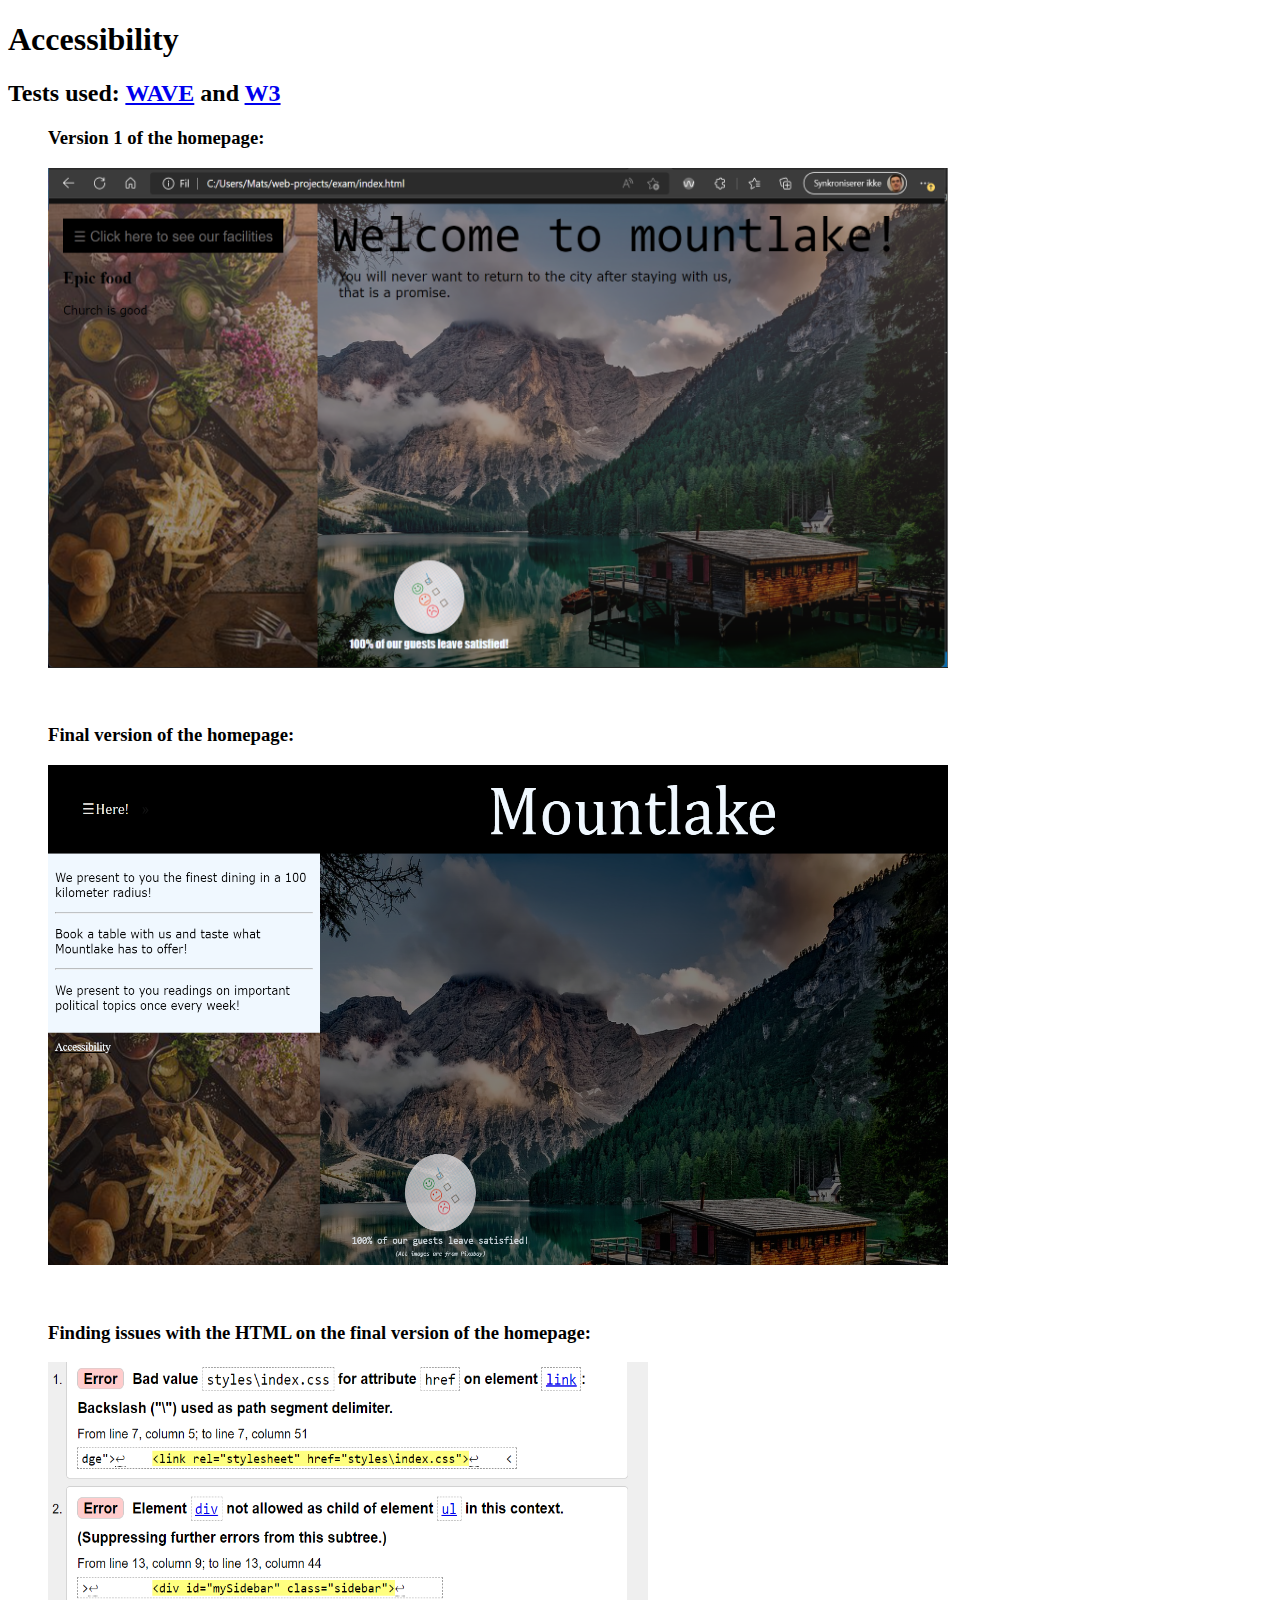
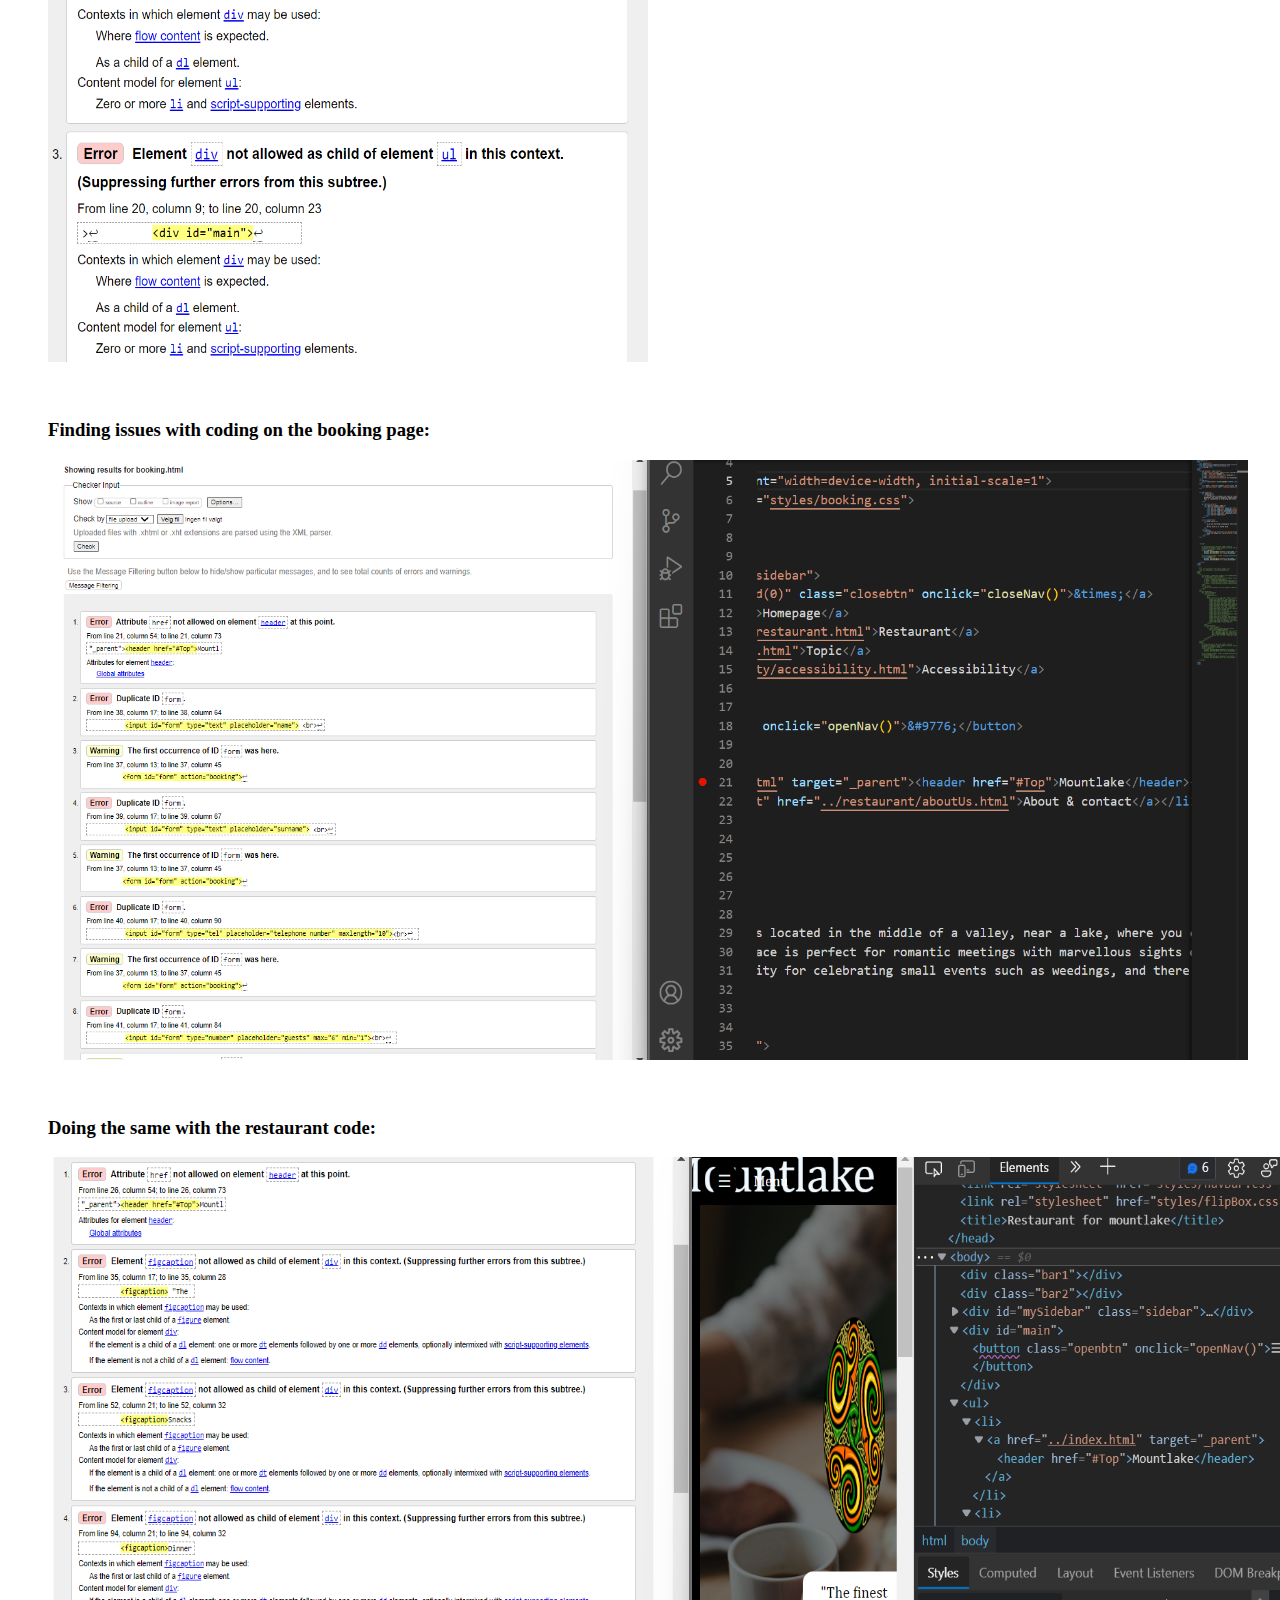
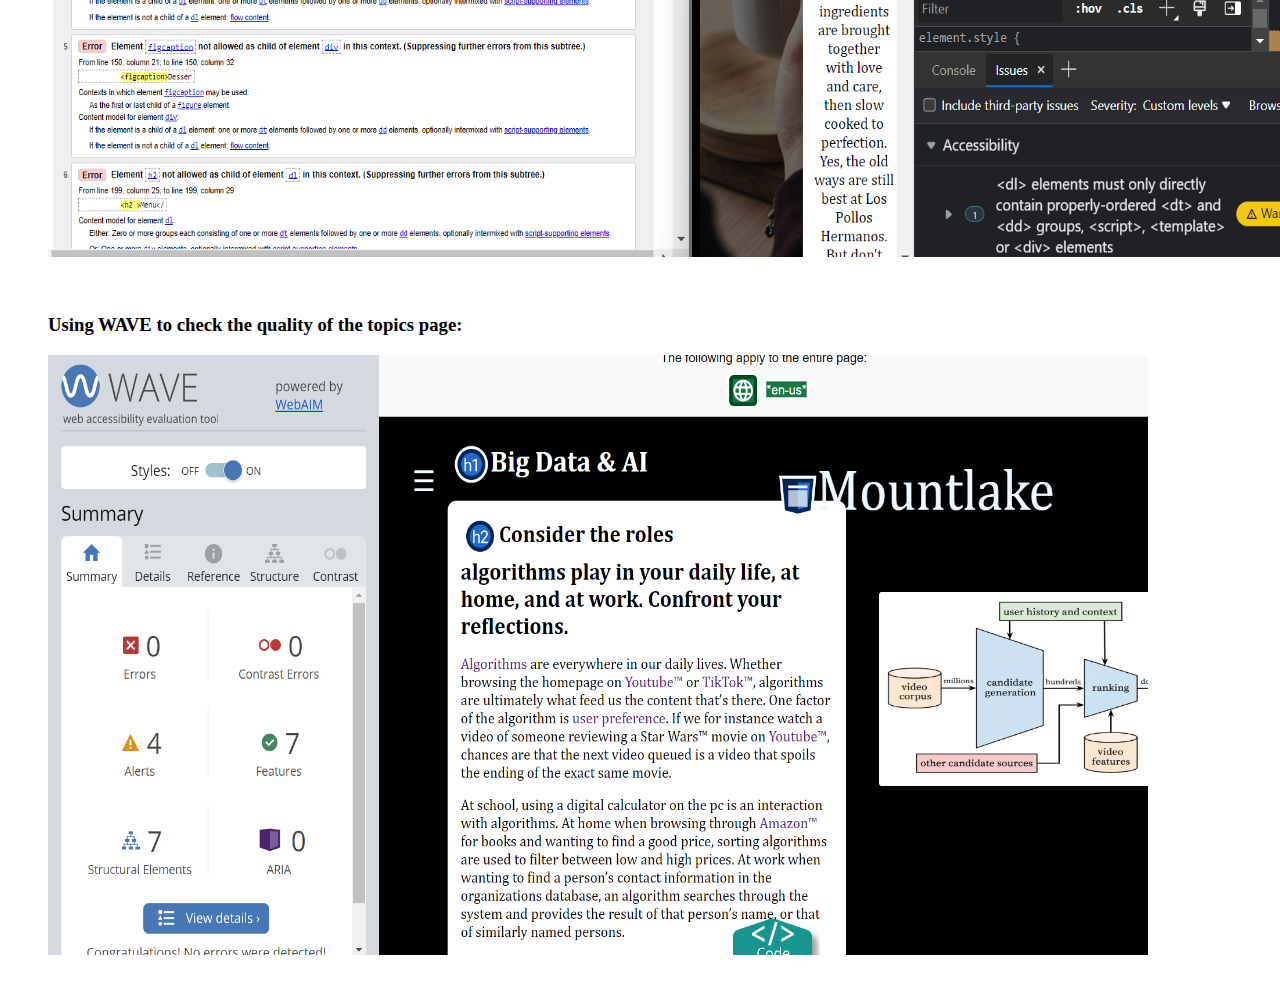
==== accessibility/accessibility.html @ 74e4d306 "Update accessibility.html" ====
<!DOCTYPE html>
<html lang="en-us">
<head>
    <meta charset="UTF-8">
    <meta name="viewport" content="width=device-width, initial-scale=1">
    <title>Accessibility</title>
</head>
<body>
	<h1>Accessibility</h1>
    <h2>Tests used: <a href="https://wave.webaim.org/" target="_blank">WAVE</a> and <a target="_blank" href="https://validator.w3.org/">W3</a></h2>
    <figure>
        <figcaption><h3>Version 1 of the homepage:</h3></figcaption>
        <img src="version 1.png" height="500px" width="900px">    
    </figure>
    <br>
    <figure>
        <figcaption><h3>Final version of the homepage:</h3></figcaption>
        <img src="version 2.png" height="500px" width="900px">
    </figure>
    <br>
    <figure>
        <figcaption><h3>Finding issues with the HTML on the final version of the homepage:</h3></figcaption>
        <img src="index w3.png" height="600px" width="600px">
    </figure>
    <br>
    <figure>
        <figcaption><h3>Finding issues with coding on the booking page:</h3></figcaption>
        <img src="booking w3.png" height="600px" width="1200px"> 
    </figure>
    <br>
    <figure>
        <figcaption><h3>Doing the same with the restaurant code:</h3></figcaption>
        <img src="restaurant w3.png" height="700px" width="1300px">    
    </figure>
    <br>
    <figure>
        <figcaption><h3>Using WAVE to check the quality of the topics page:</h3></figcaption>
        <img src="topic WAVE.png" height="600px" width="1100px">
    </figure>
    <br>


   
</body>
</html>
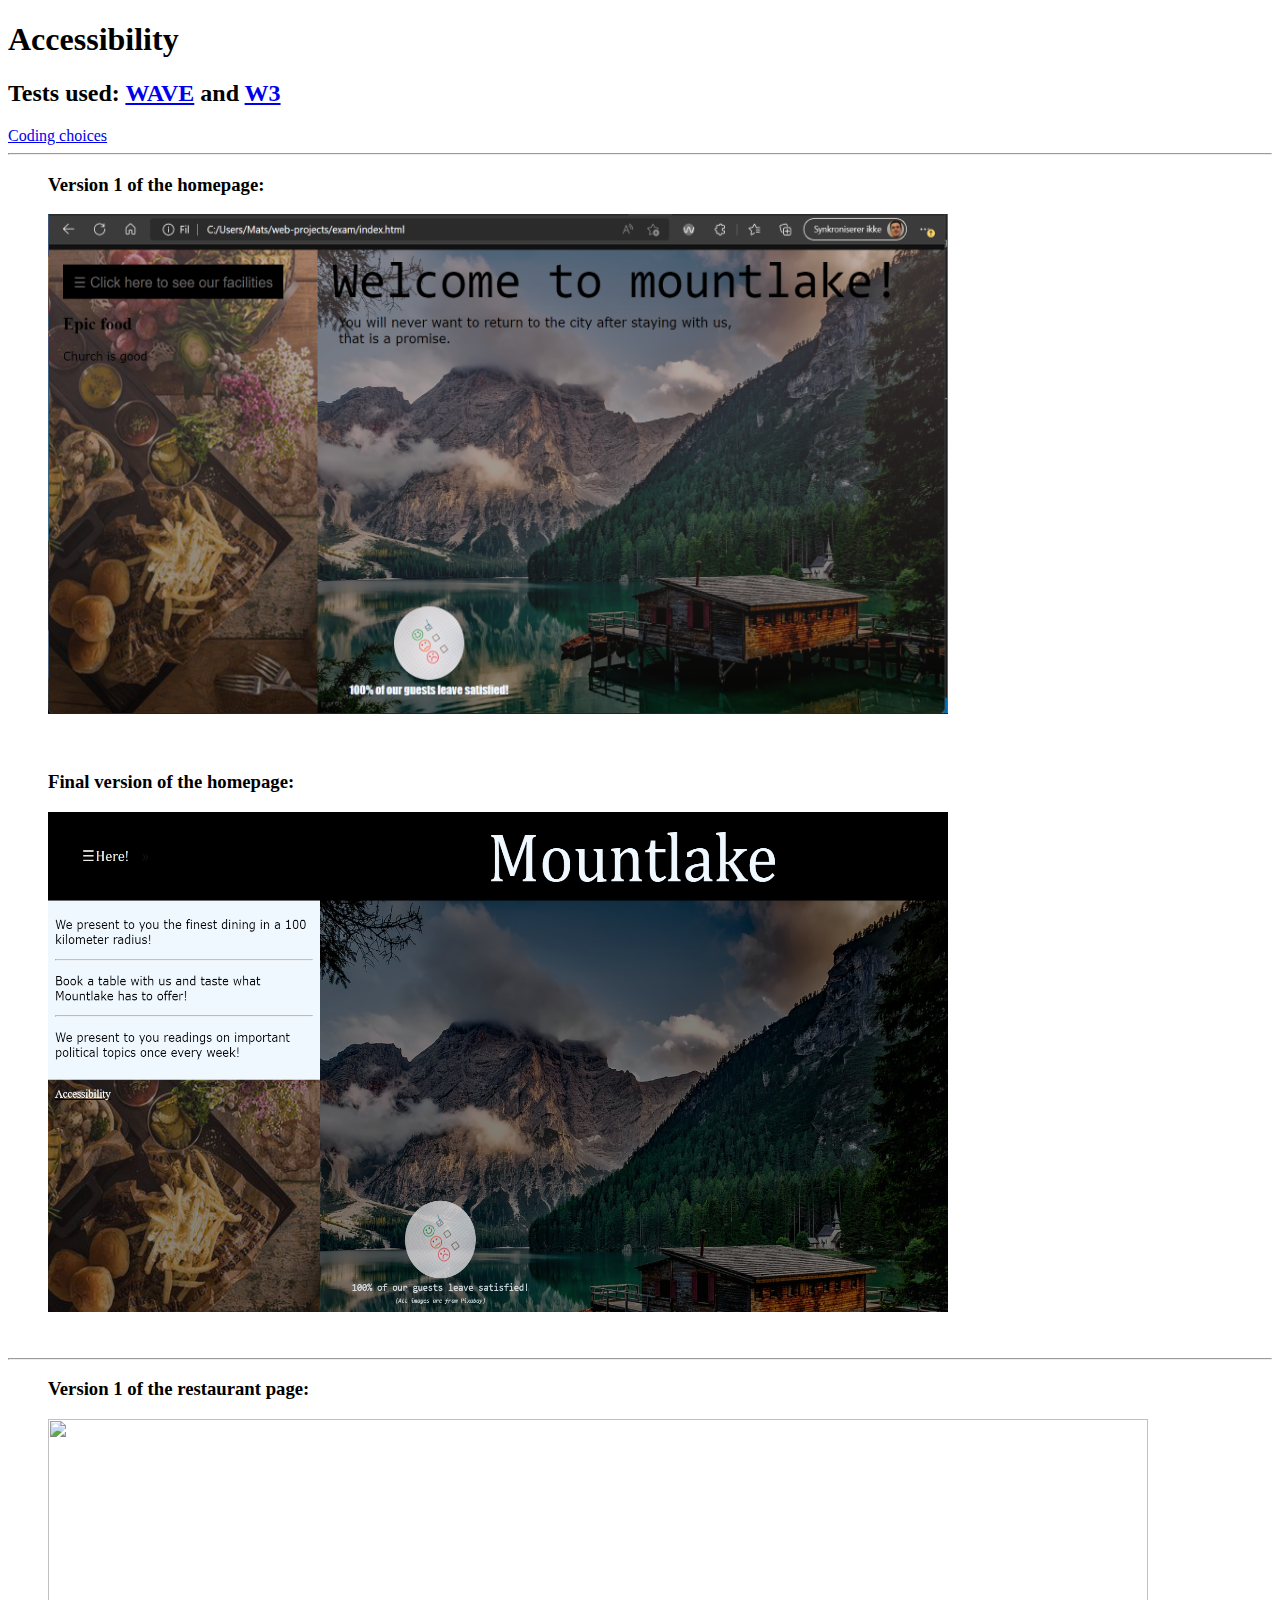
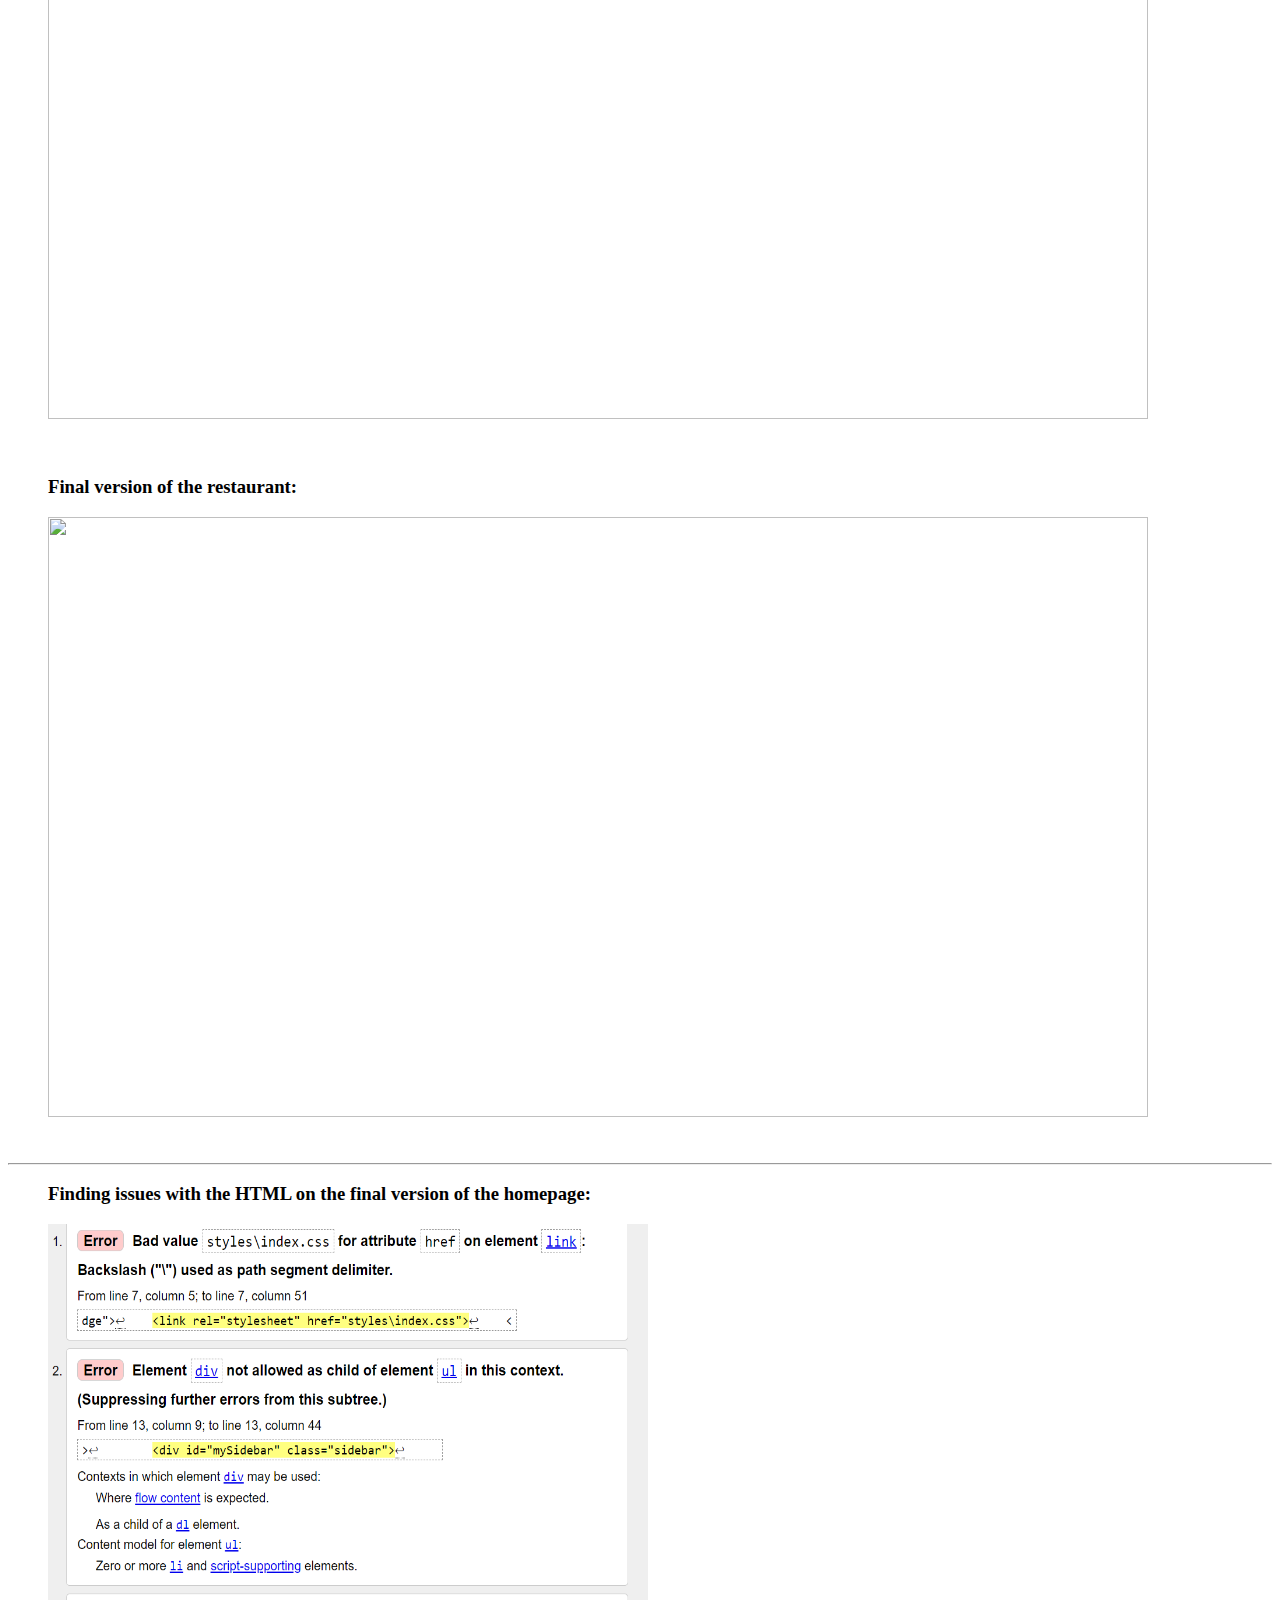
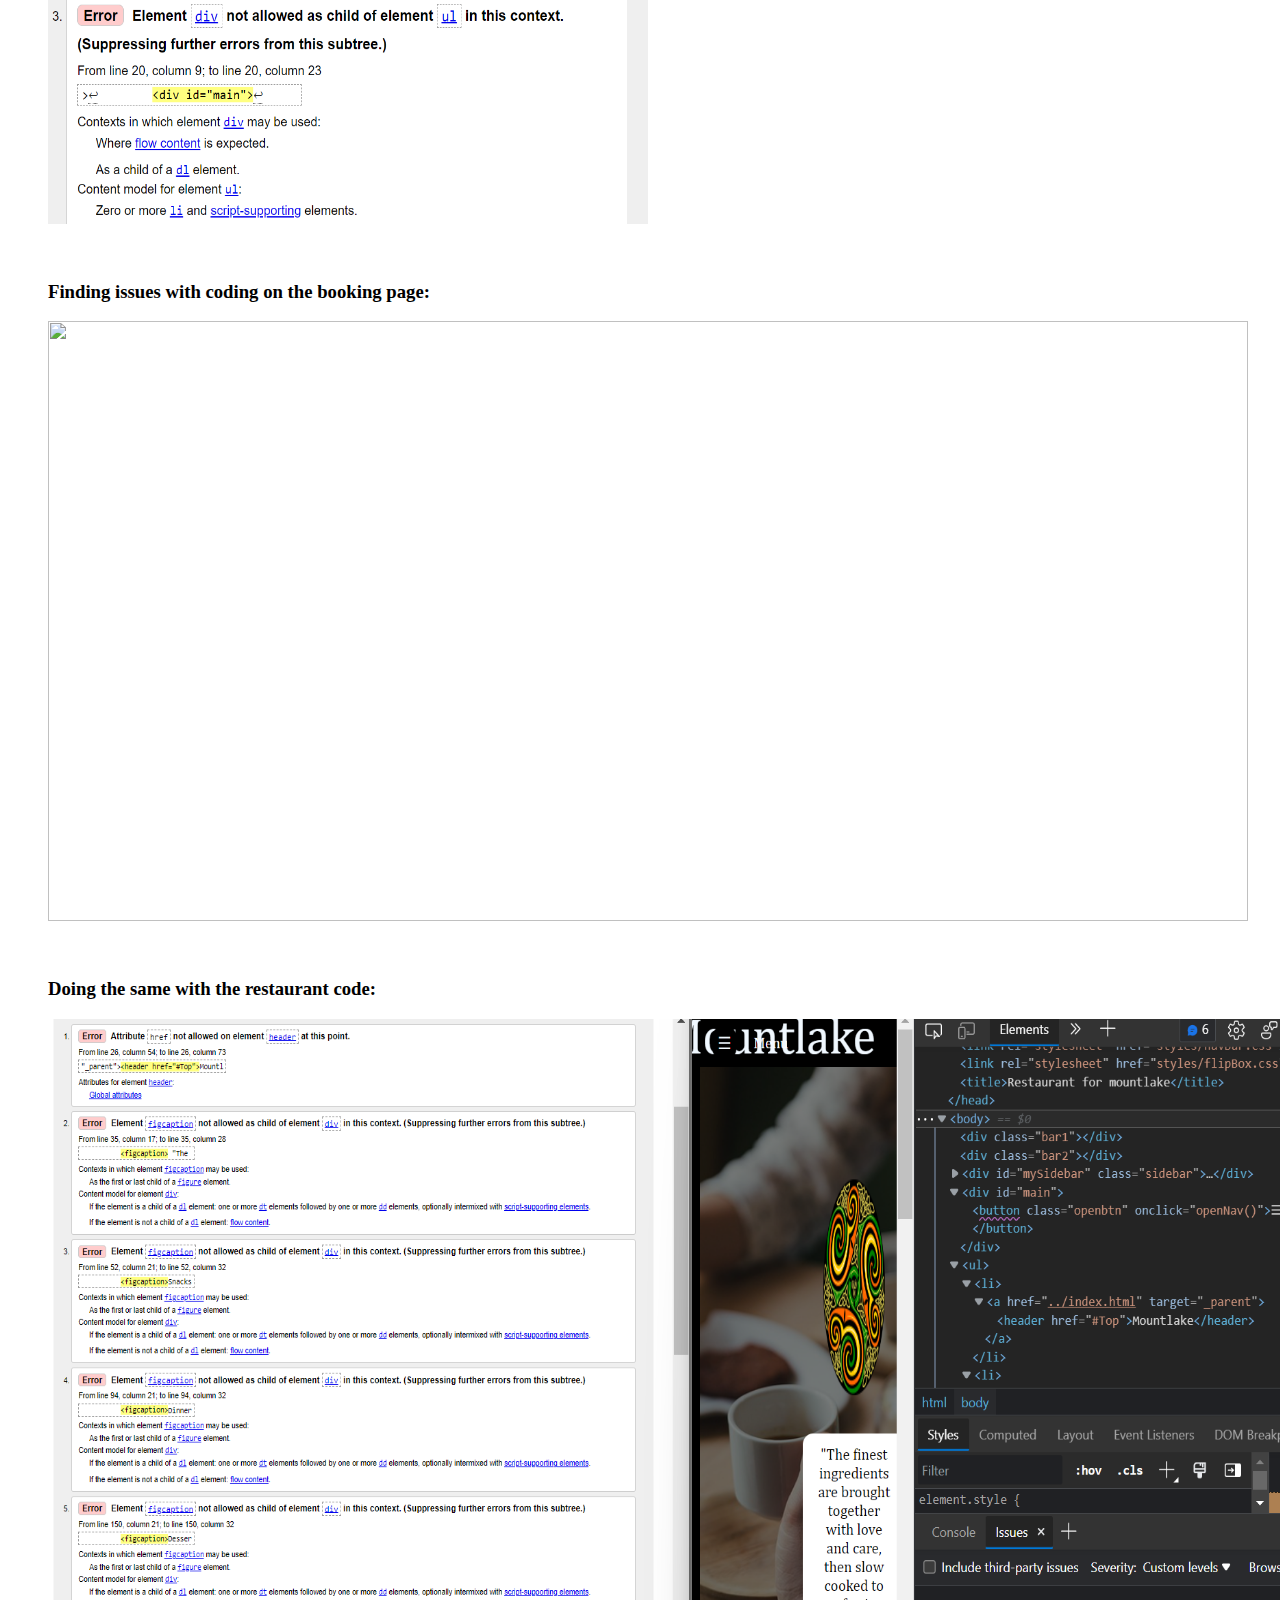
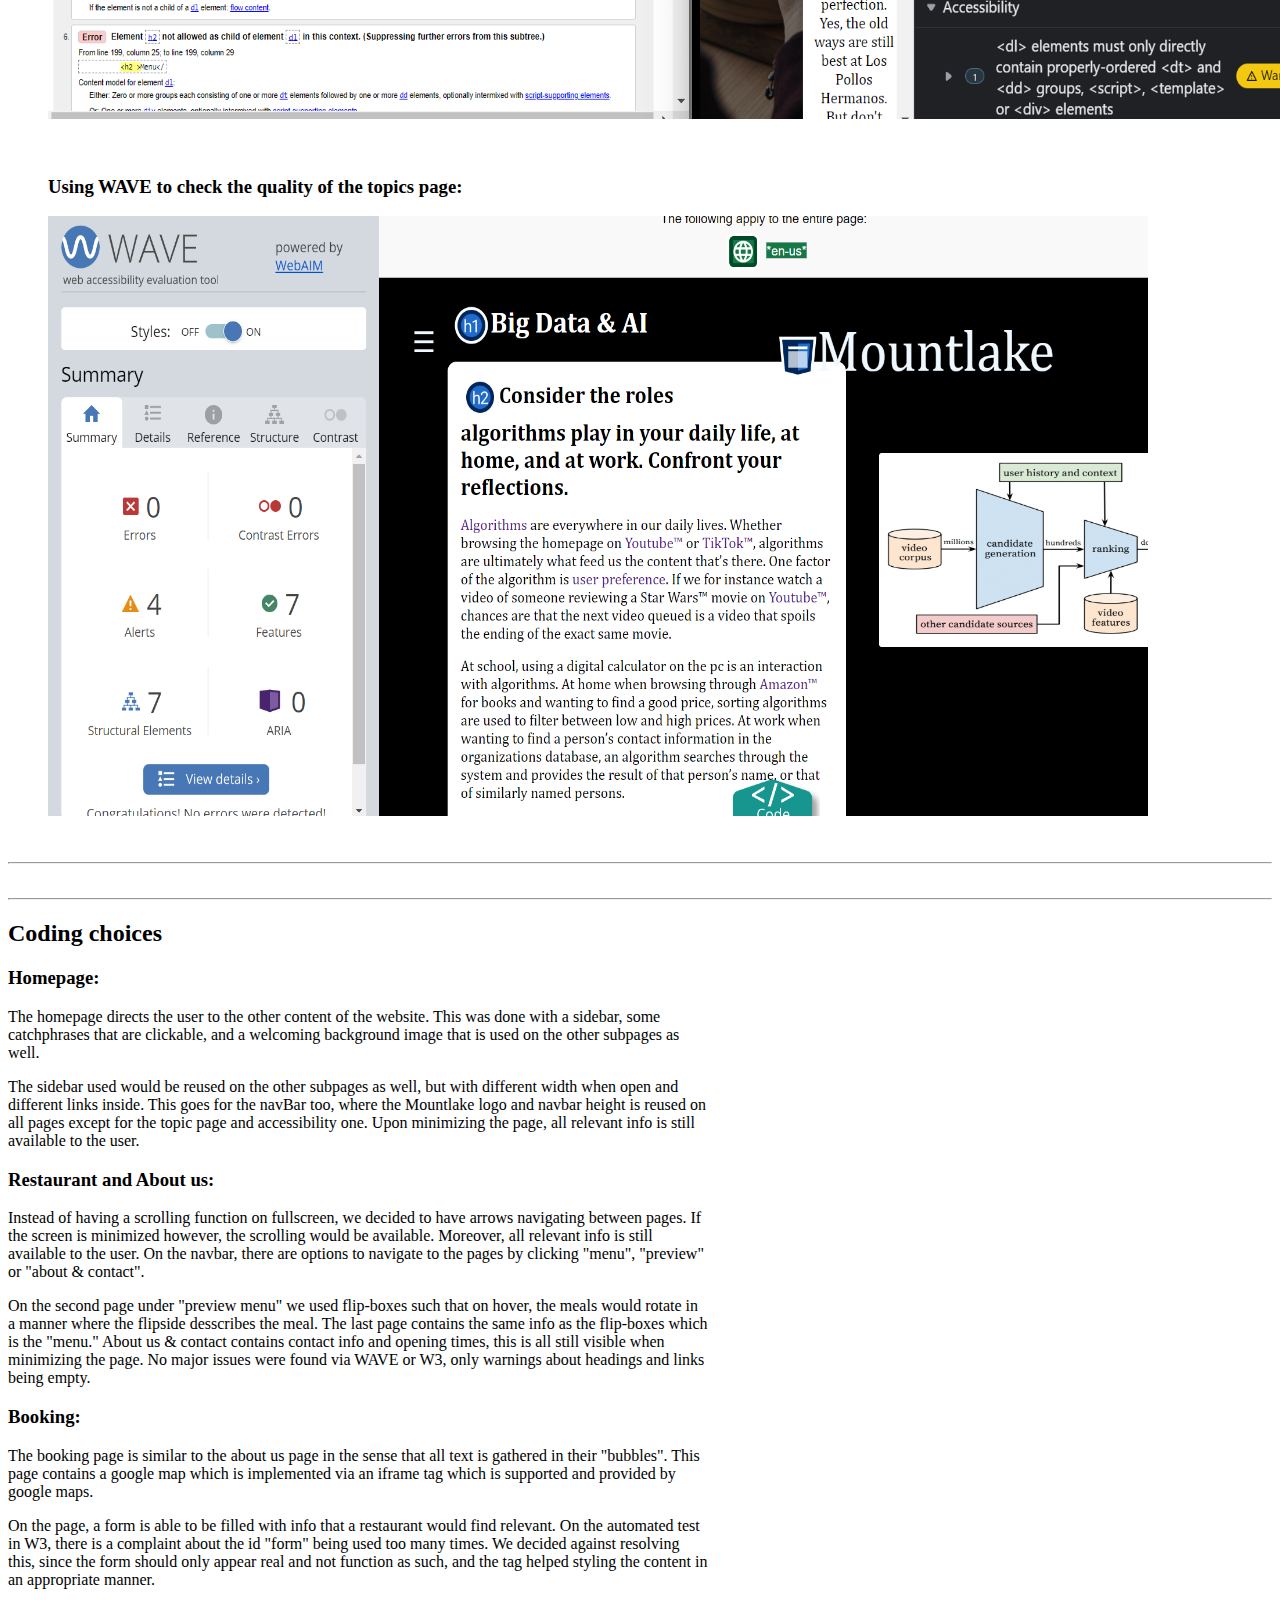
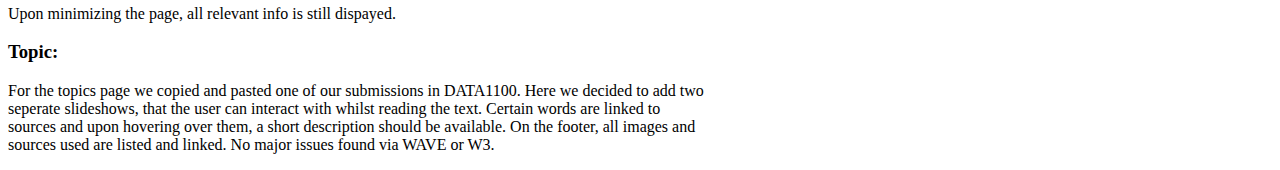
==== commit e283bccf: "Update accessibility.html" ====
--- a/accessibility/accessibility.html
+++ b/accessibility/accessibility.html
@@ -6,8 +6,10 @@
     <title>Accessibility</title>
 </head>
 <body>
-	<h1>Accessibility</h1>
+    <h1>Accessibility</h1>
     <h2>Tests used: <a href="https://wave.webaim.org/" target="_blank">WAVE</a> and <a target="_blank" href="https://validator.w3.org/">W3</a></h2>
+    <li><a href="#Text">Coding choices</a></li>
+    <hr>
     <figure>
         <figcaption><h3>Version 1 of the homepage:</h3></figcaption>
         <img src="version 1.png" height="500px" width="900px">    
@@ -18,6 +20,18 @@
         <img src="version 2.png" height="500px" width="900px">
     </figure>
     <br>
+    <hr>
+    <figure>
+        <figcaption><h3>Version 1 of the restaurant page:</h3></figcaption>
+        <img src="restaurant version 1.png" height="600px" width="1100px">
+    </figure>
+    <br>
+    <figure>
+        <figcaption><h3>Final version of the restaurant:</h3></figcaption>
+        <img src="restaurant version 2.png" height="600px" width="1100px">
+    </figure>
+    <br>
+    <hr>
     <figure>
         <figcaption><h3>Finding issues with the HTML on the final version of the homepage:</h3></figcaption>
         <img src="index w3.png" height="600px" width="600px">
@@ -25,7 +39,7 @@
     <br>
     <figure>
         <figcaption><h3>Finding issues with coding on the booking page:</h3></figcaption>
-        <img src="booking w3.png" height="600px" width="1200px"> 
+        <img src="images/booking w3.png" height="600px" width="1200px"> 
     </figure>
     <br>
     <figure>
@@ -38,8 +52,55 @@
         <img src="topic WAVE.png" height="600px" width="1100px">
     </figure>
     <br>
-
-
+    <hr>
+    <br>
+    <hr>
+    <h2 id="Text">Coding choices</h2>
+    <h3>Homepage:</h3>
+    <p style="width: 700px;">
+        The homepage directs the user to the other content of the website.
+        This was done with a sidebar, some catchphrases that are clickable, 
+        and a welcoming background image that is used on the other subpages as well.
+    </p>
+    <p style="width:700px;">
+        The sidebar used would be reused on the other subpages as well, but with different width when open and different links inside.
+        This goes for the navBar too, where the Mountlake logo and navbar height is reused on all pages except for the topic page and accessibility one. 
+        Upon minimizing the page, all relevant info is still available to the user.
+    </p>
+    <h3>Restaurant and About us:</h3>
+    <p style="width:700px;">
+        Instead of having a scrolling function on fullscreen, we decided to have arrows navigating between pages.
+        If the screen is minimized however, the scrolling would be available. Moreover, all relevant info is still available to the user. On the navbar,
+        there are options to navigate to the pages by clicking "menu", "preview" or "about & contact".
+    </p>   
+    <p style="width:700px;">   
+        On the second page under "preview menu" we used flip-boxes such that on hover, the meals would rotate in a manner where the flipside desscribes the meal. 
+        The last page contains the same info as the flip-boxes which is the "menu."
+        About us & contact contains contact info and opening times, this is all still visible when minimizing the page. 
+        No major issues were found via WAVE or W3, only warnings about headings and links being empty.
+    </p>
+    <h3>Booking:</h3>
+    <p style="width:700px;">
+        The booking page is similar to the about us page in the sense that all text is gathered in their "bubbles".
+        This page contains a google map which is implemented via an iframe tag which is supported and provided by google maps. 
+    </p>
+    <p style="width:700px;">
+        On the page, a form is able to be filled with info that a restaurant would find relevant.
+        On the automated test in W3, there is a complaint about the id "form" being used too many times.
+        We decided against resolving this, since the form should only appear real and not function as such, 
+        and the tag helped styling the content in an appropriate manner.
+    </p>
+    <p style="width:700px;">
+        Upon minimizing the page, all relevant info is still dispayed.
+    </p>
+    <h3>Topic:</h3>
+    <p style="width:700px;">
+        For the topics page we copied and pasted one of our submissions in DATA1100. 
+        Here we decided to add two seperate slideshows, that the user can interact with whilst reading the text.
+        Certain words are linked to sources and upon hovering over them, a short description should be available. 
+        On the footer, all images and sources used are listed and linked.
+        No major issues found via WAVE or W3.
+    </p>
    
 </body>
 </html>
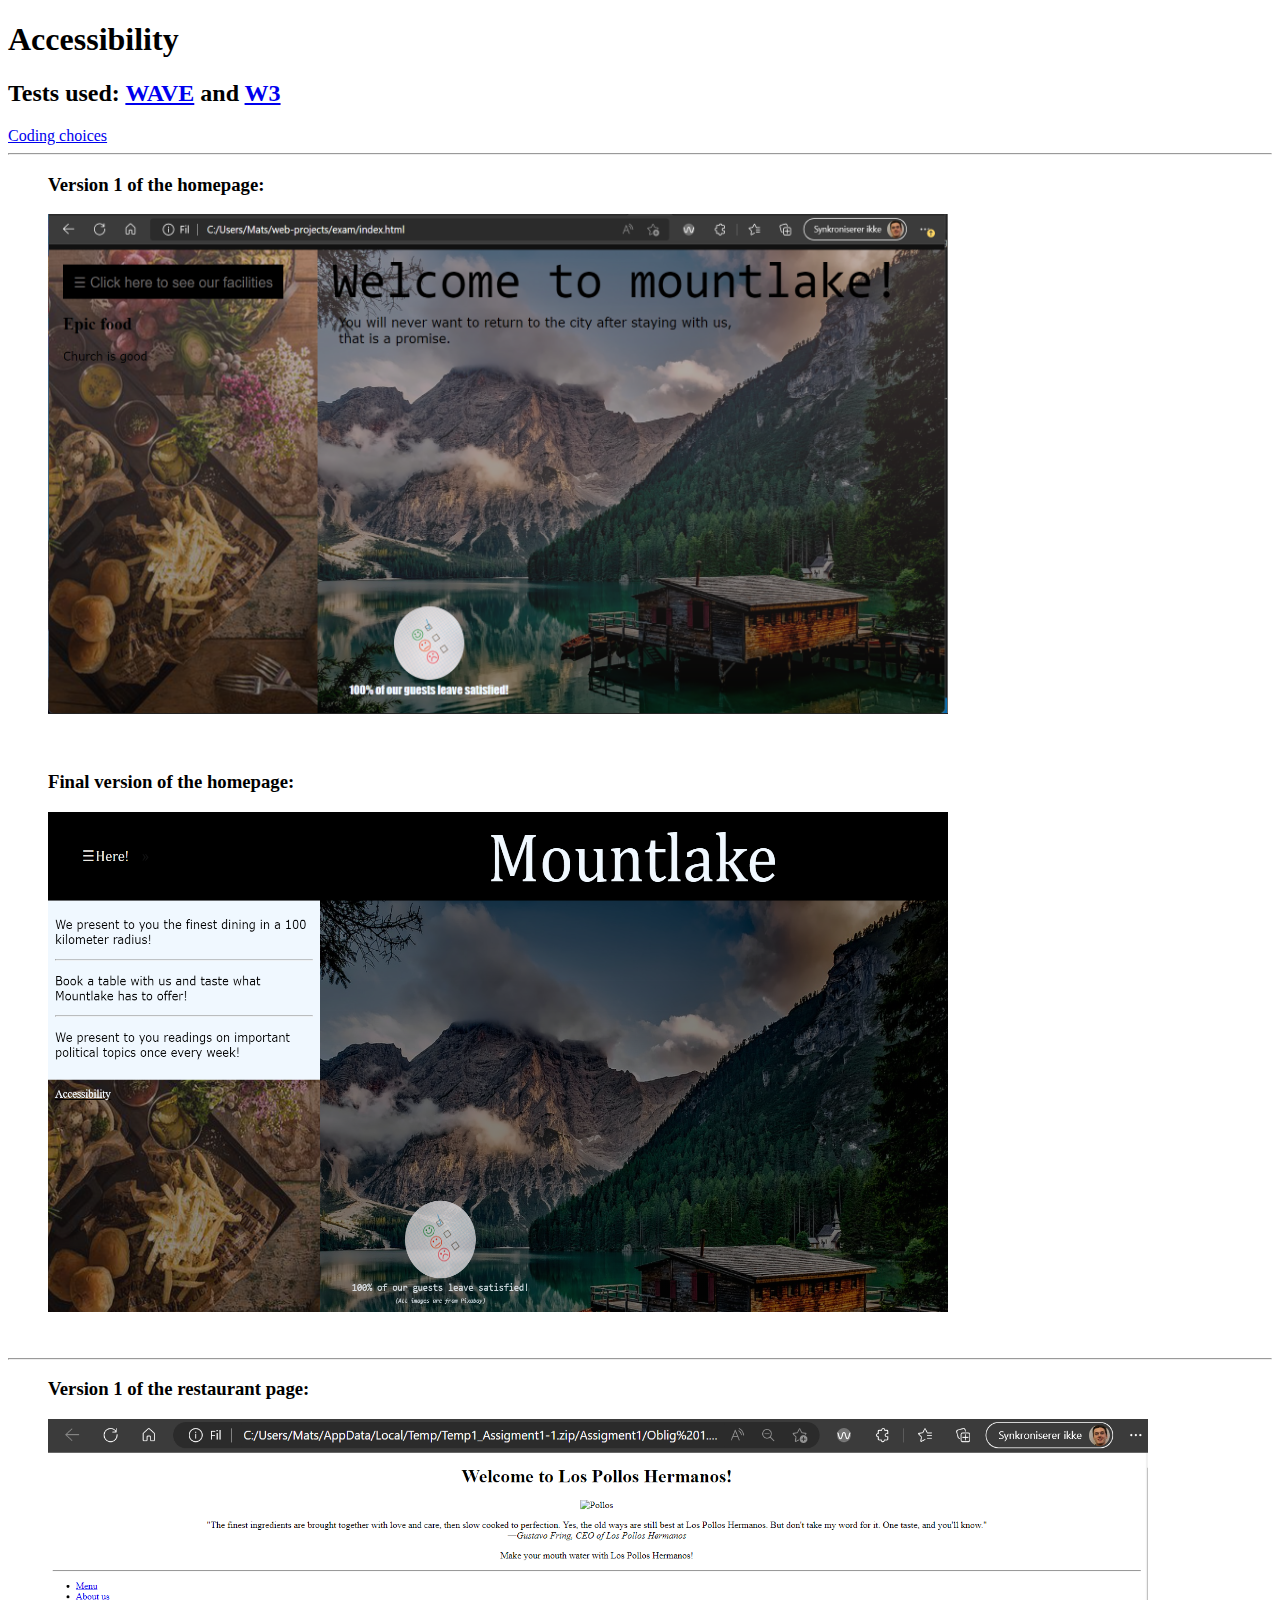
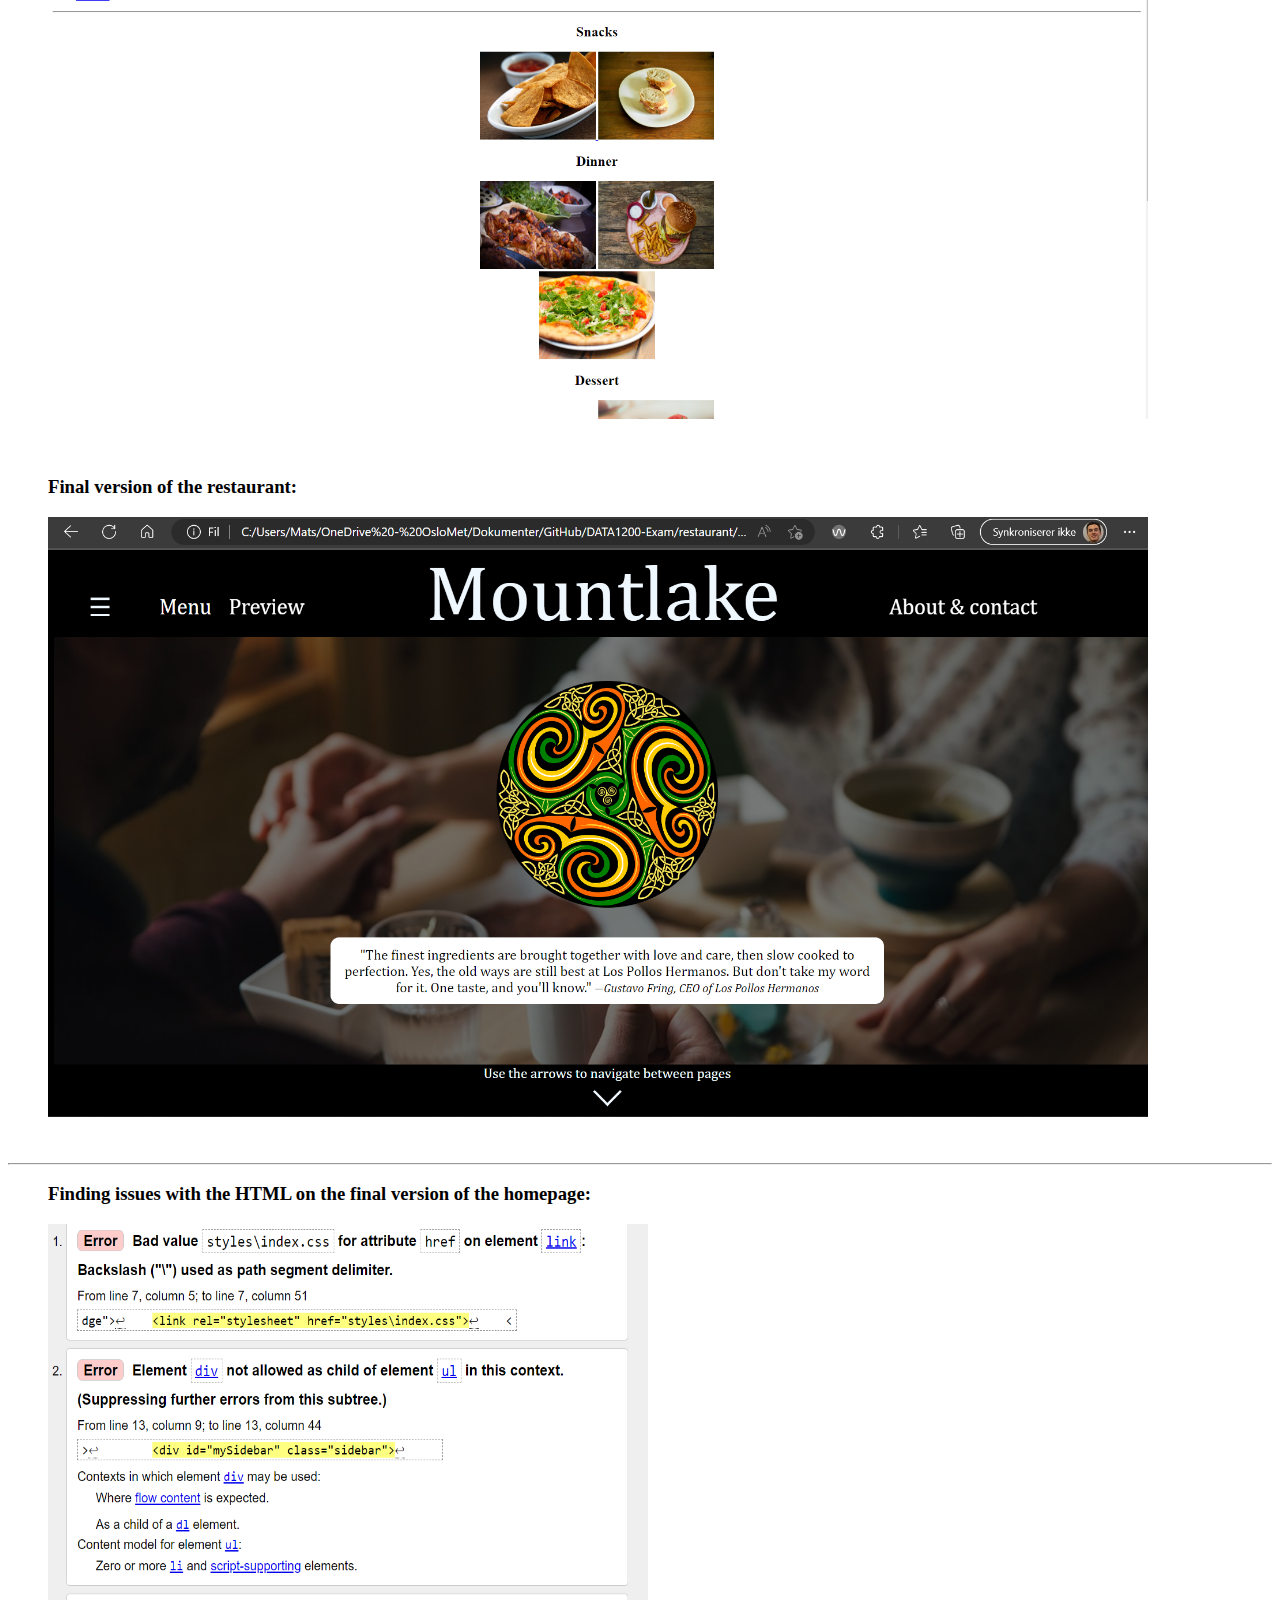
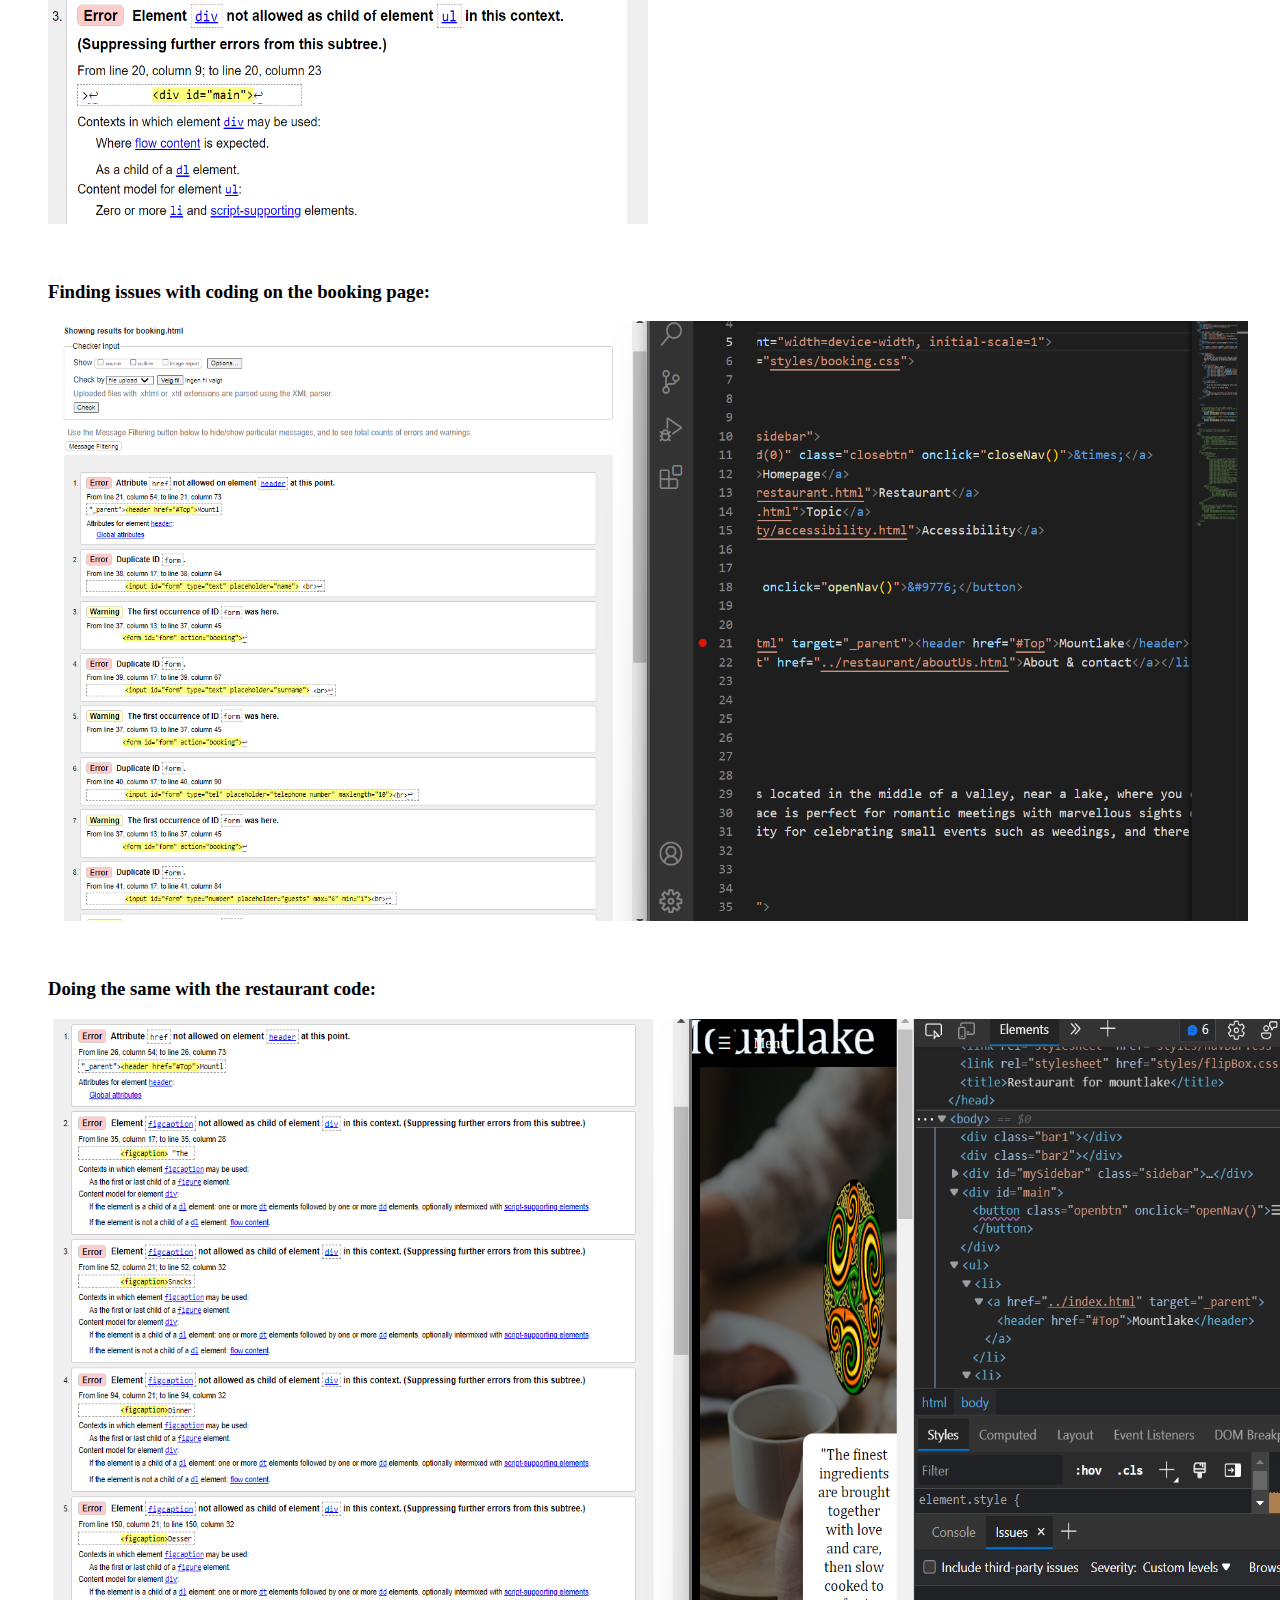
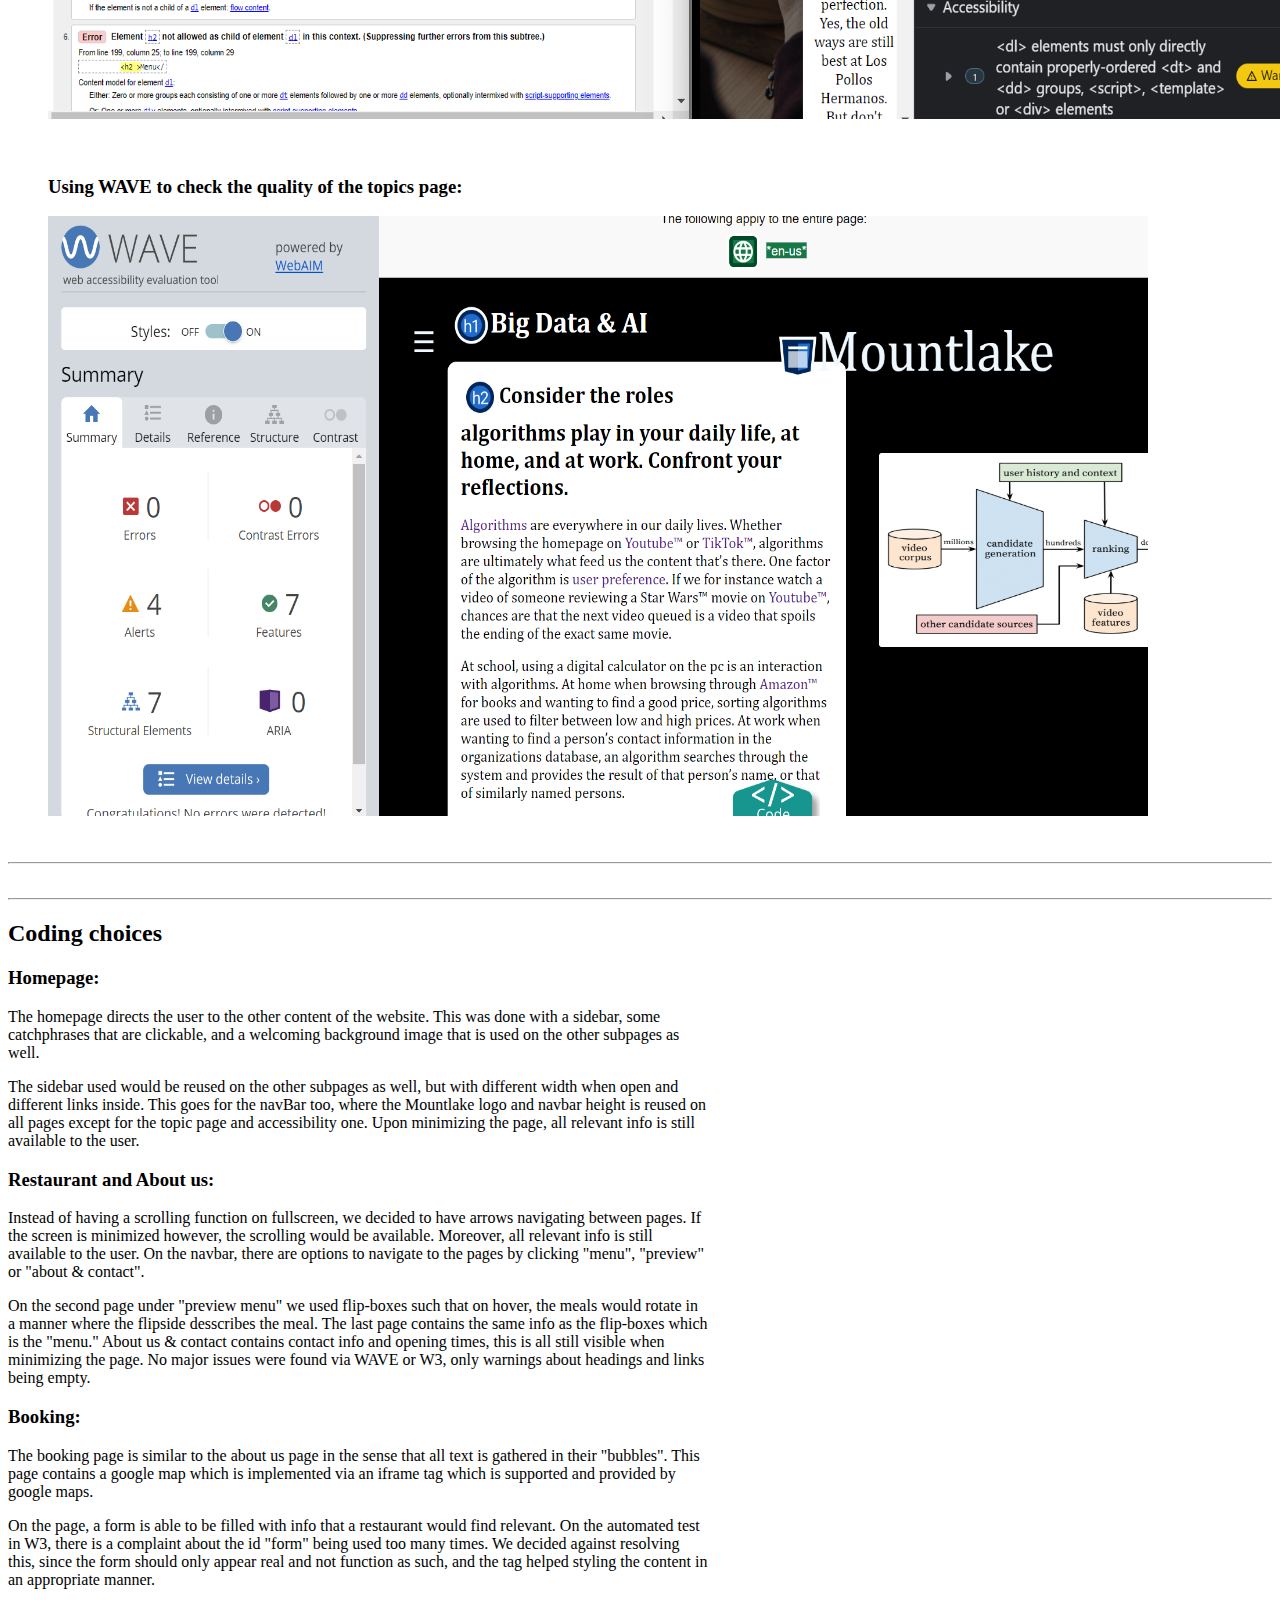
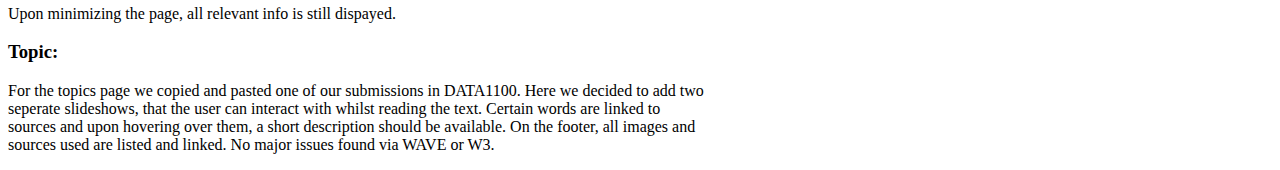
==== commit 54120926: "Update accessibility.html" ====
--- a/accessibility/accessibility.html
+++ b/accessibility/accessibility.html
@@ -39,7 +39,7 @@
     <br>
     <figure>
         <figcaption><h3>Finding issues with coding on the booking page:</h3></figcaption>
-        <img src="images/booking w3.png" height="600px" width="1200px"> 
+        <img src="booking w3.png" height="600px" width="1200px"> 
     </figure>
     <br>
     <figure>
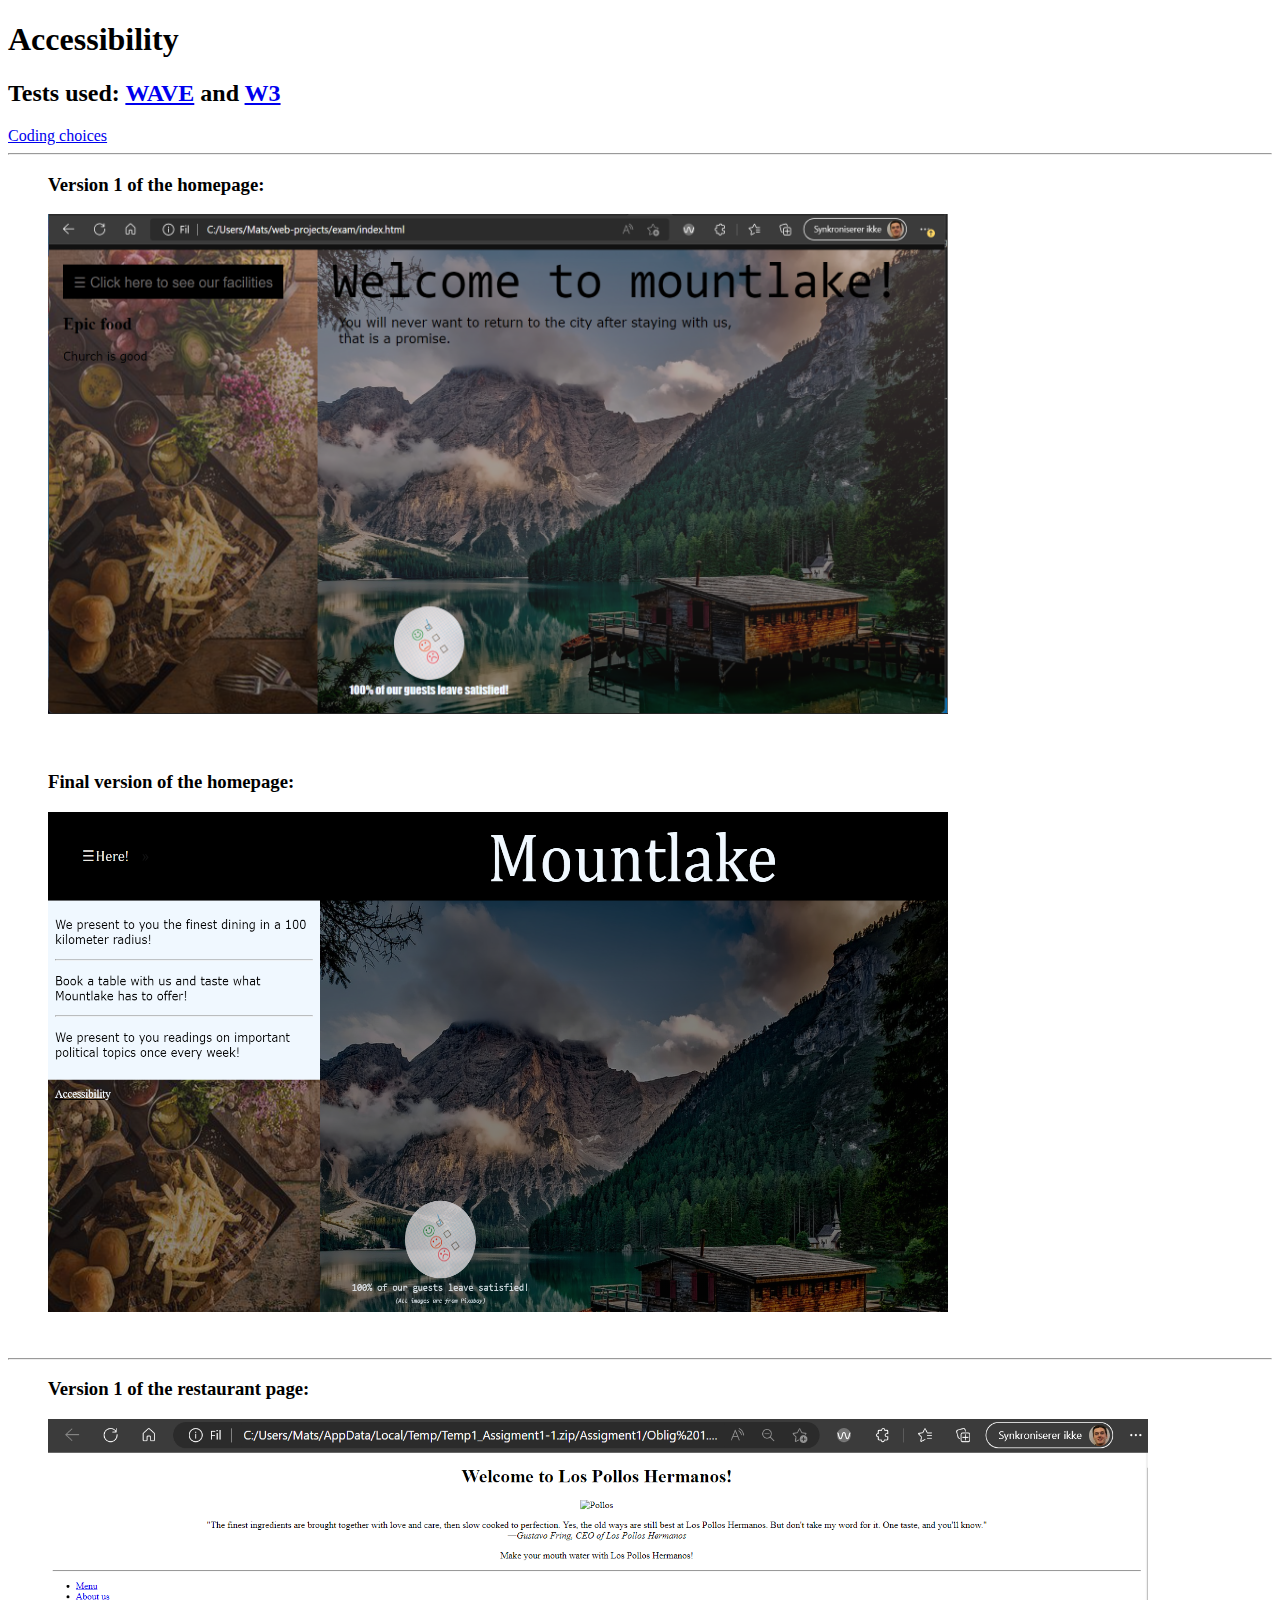
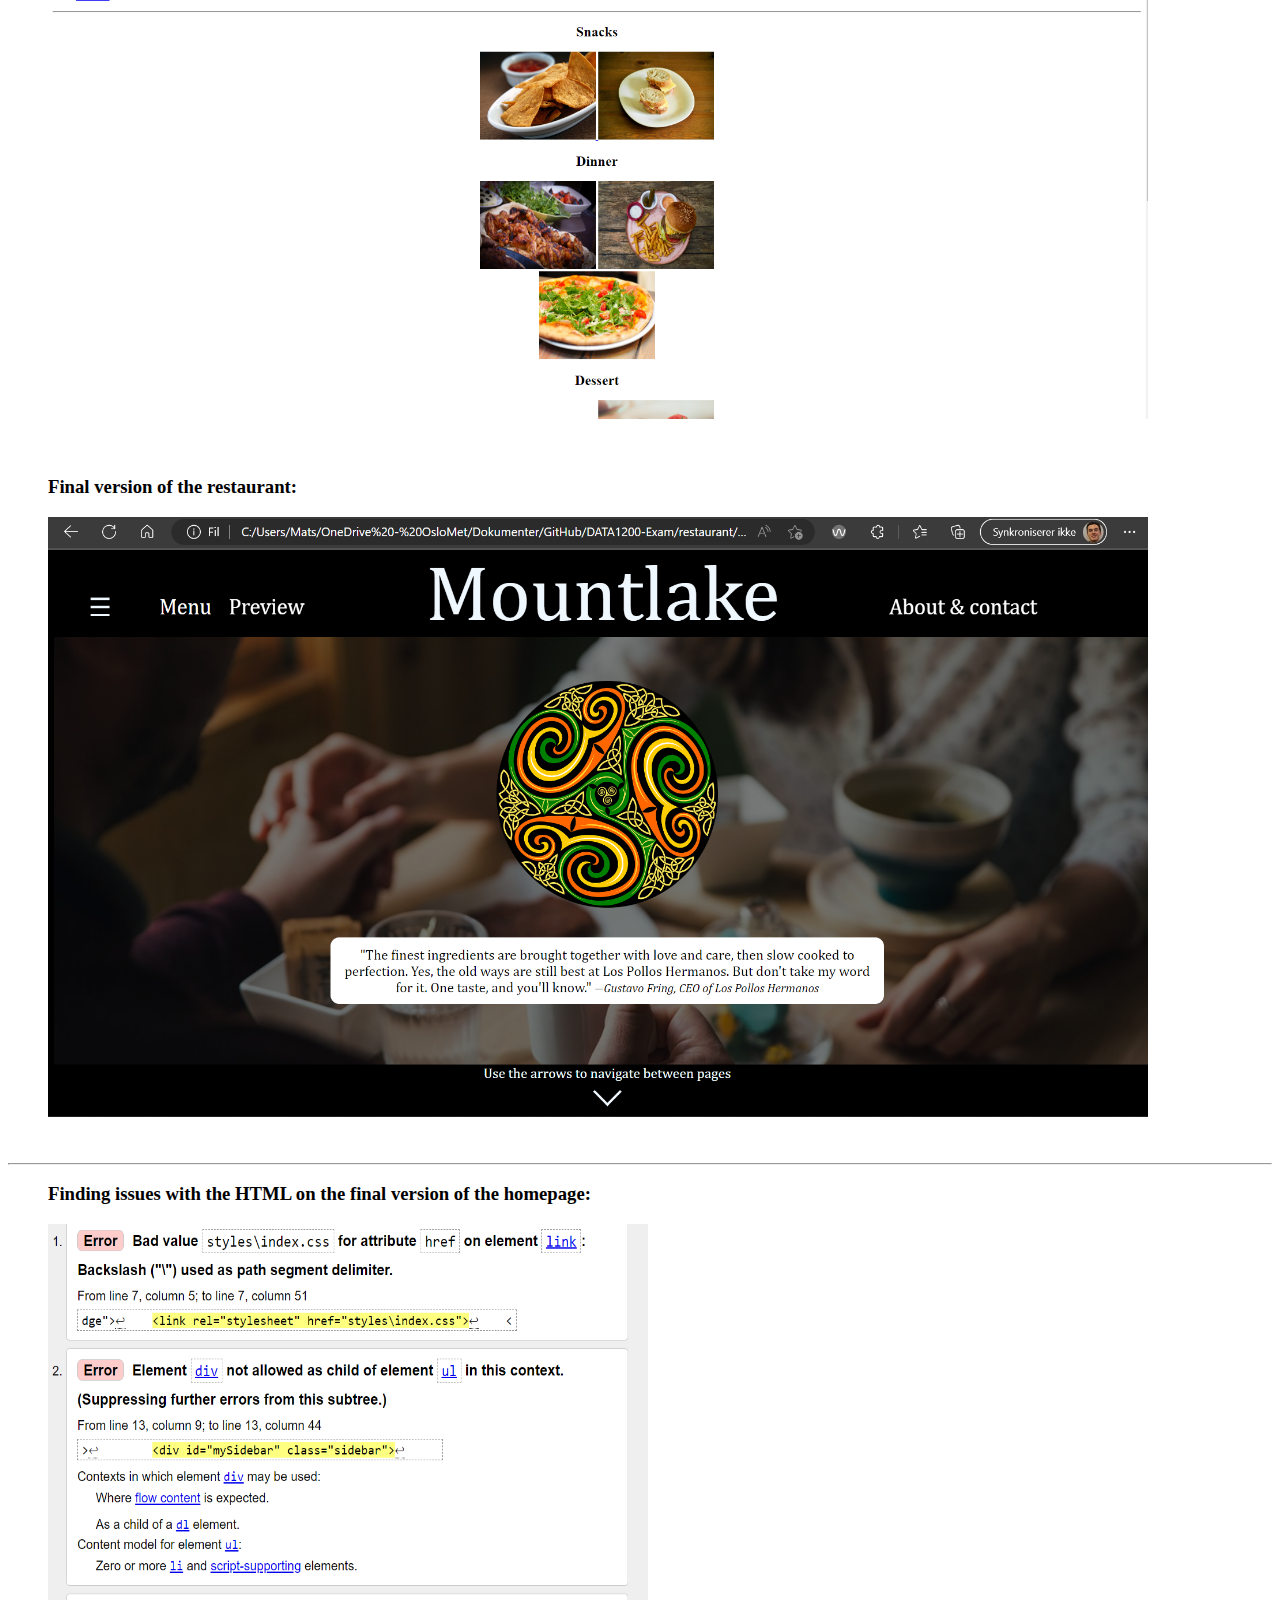
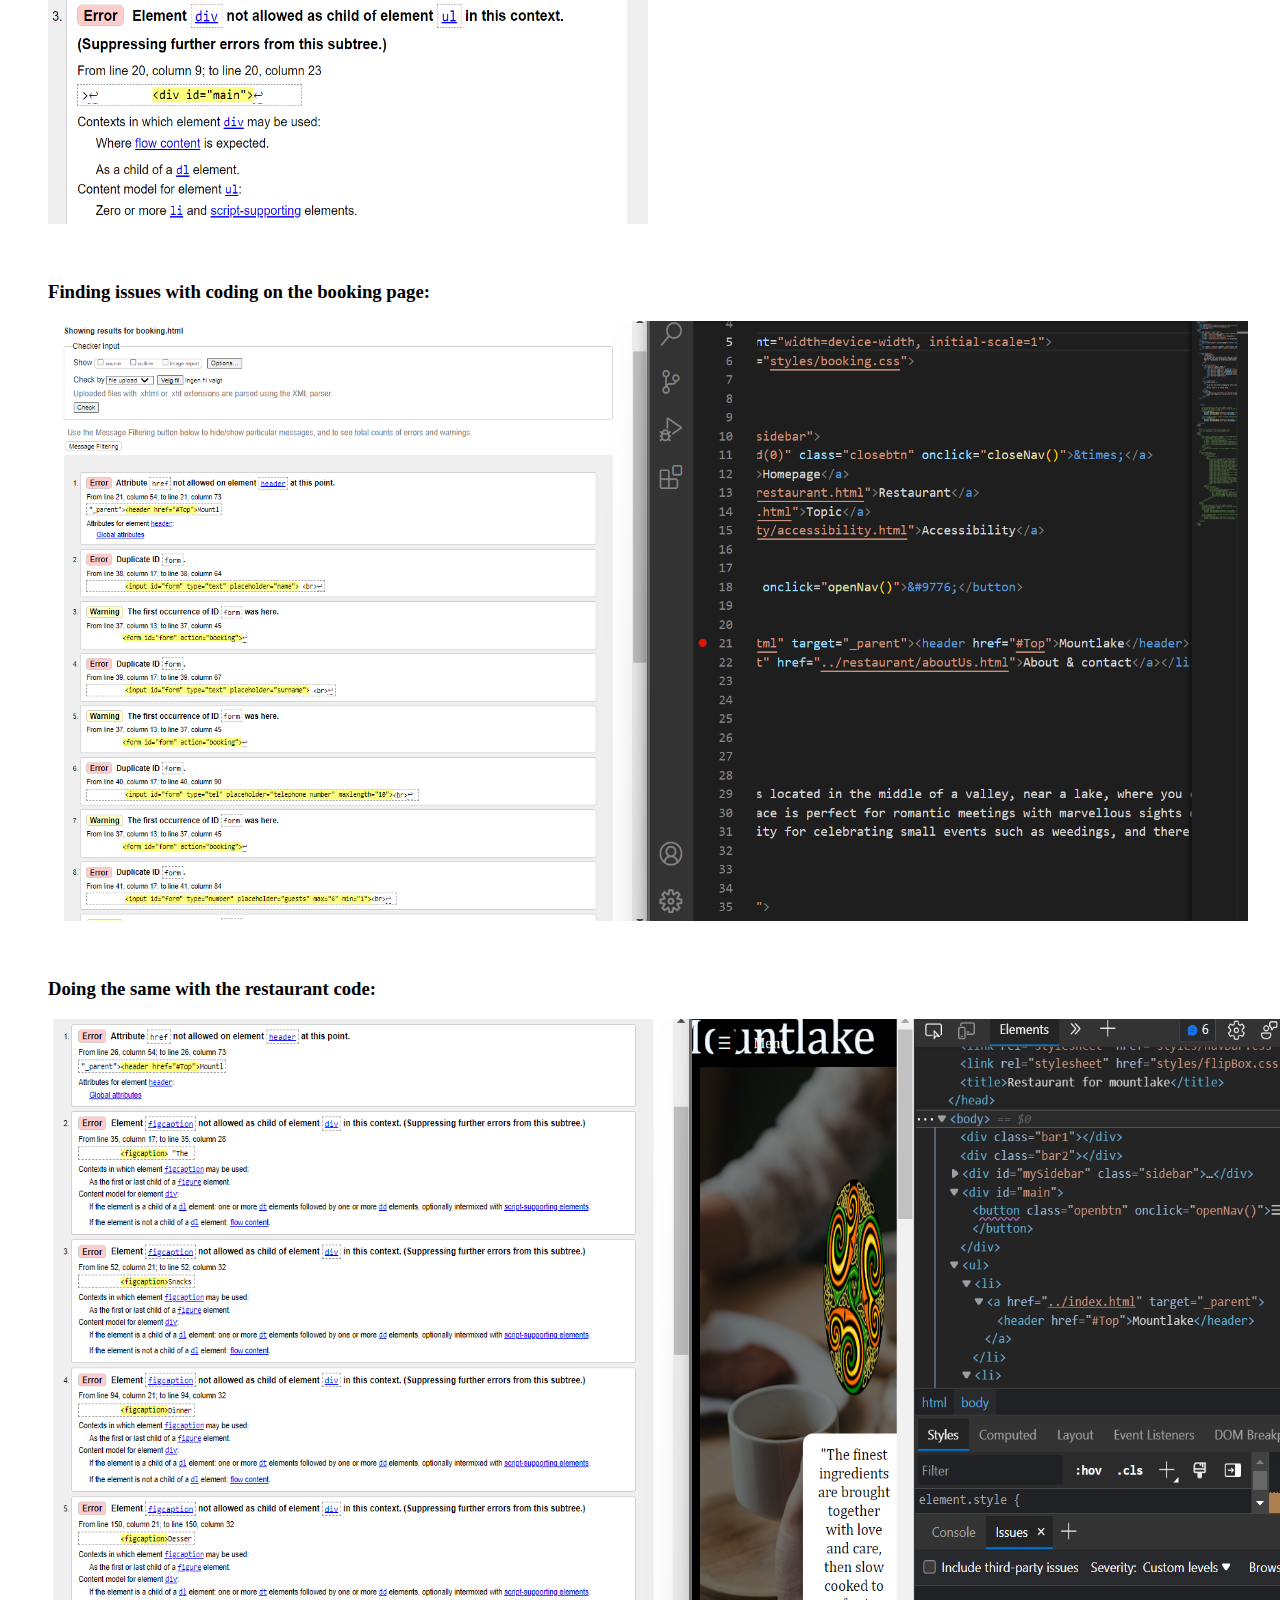
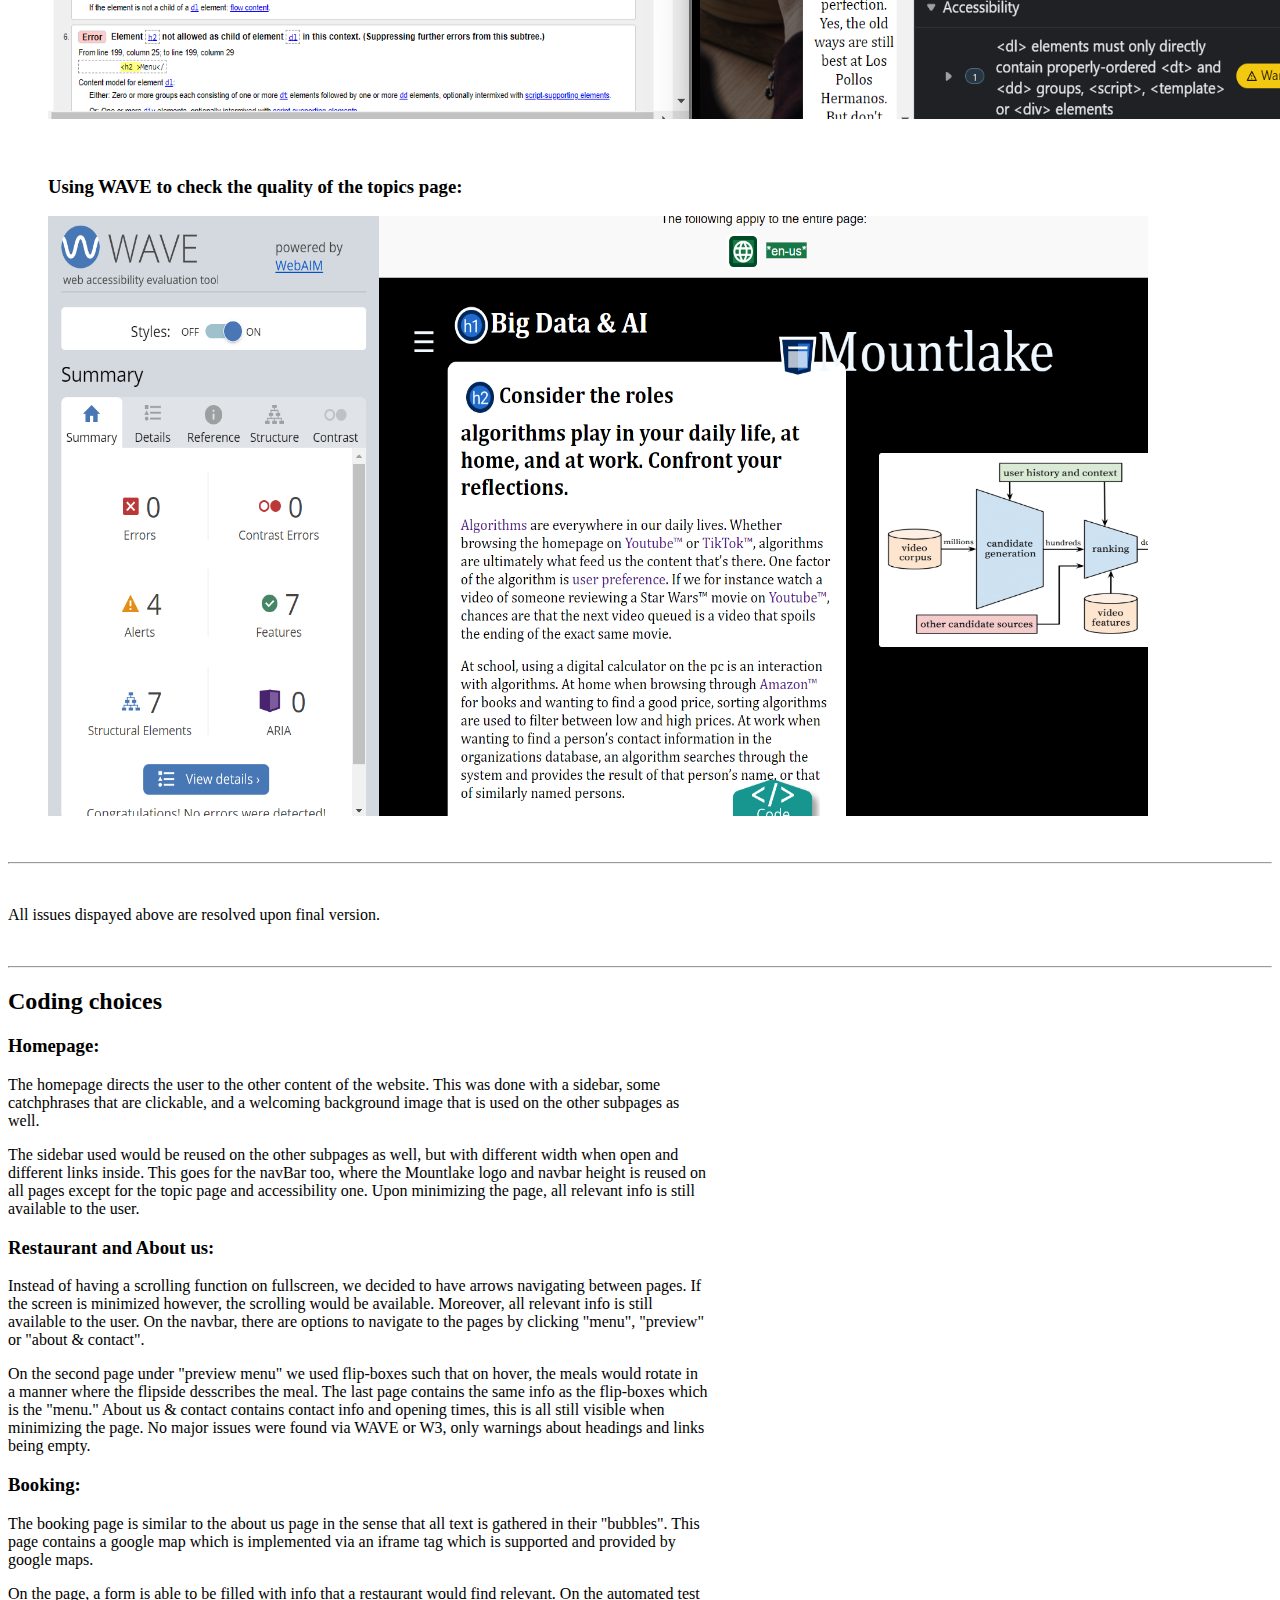
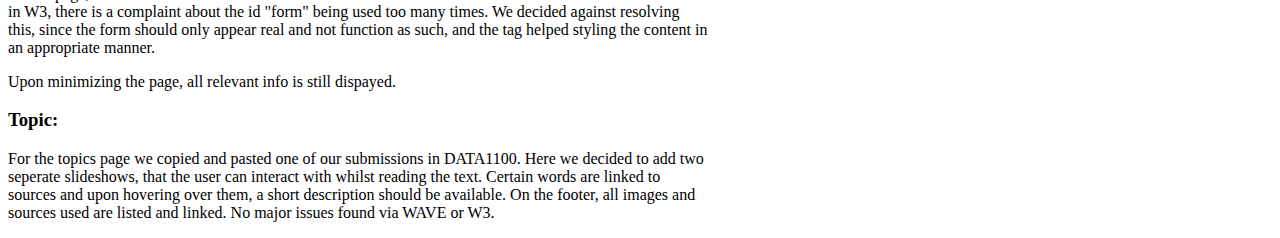
==== commit d39dd694: "Update accessibility.html" ====
--- a/accessibility/accessibility.html
+++ b/accessibility/accessibility.html
@@ -54,6 +54,8 @@
     <br>
     <hr>
     <br>
+    <p>All issues dispayed above are resolved upon final version.</p>
+    <br>
     <hr>
     <h2 id="Text">Coding choices</h2>
     <h3>Homepage:</h3>
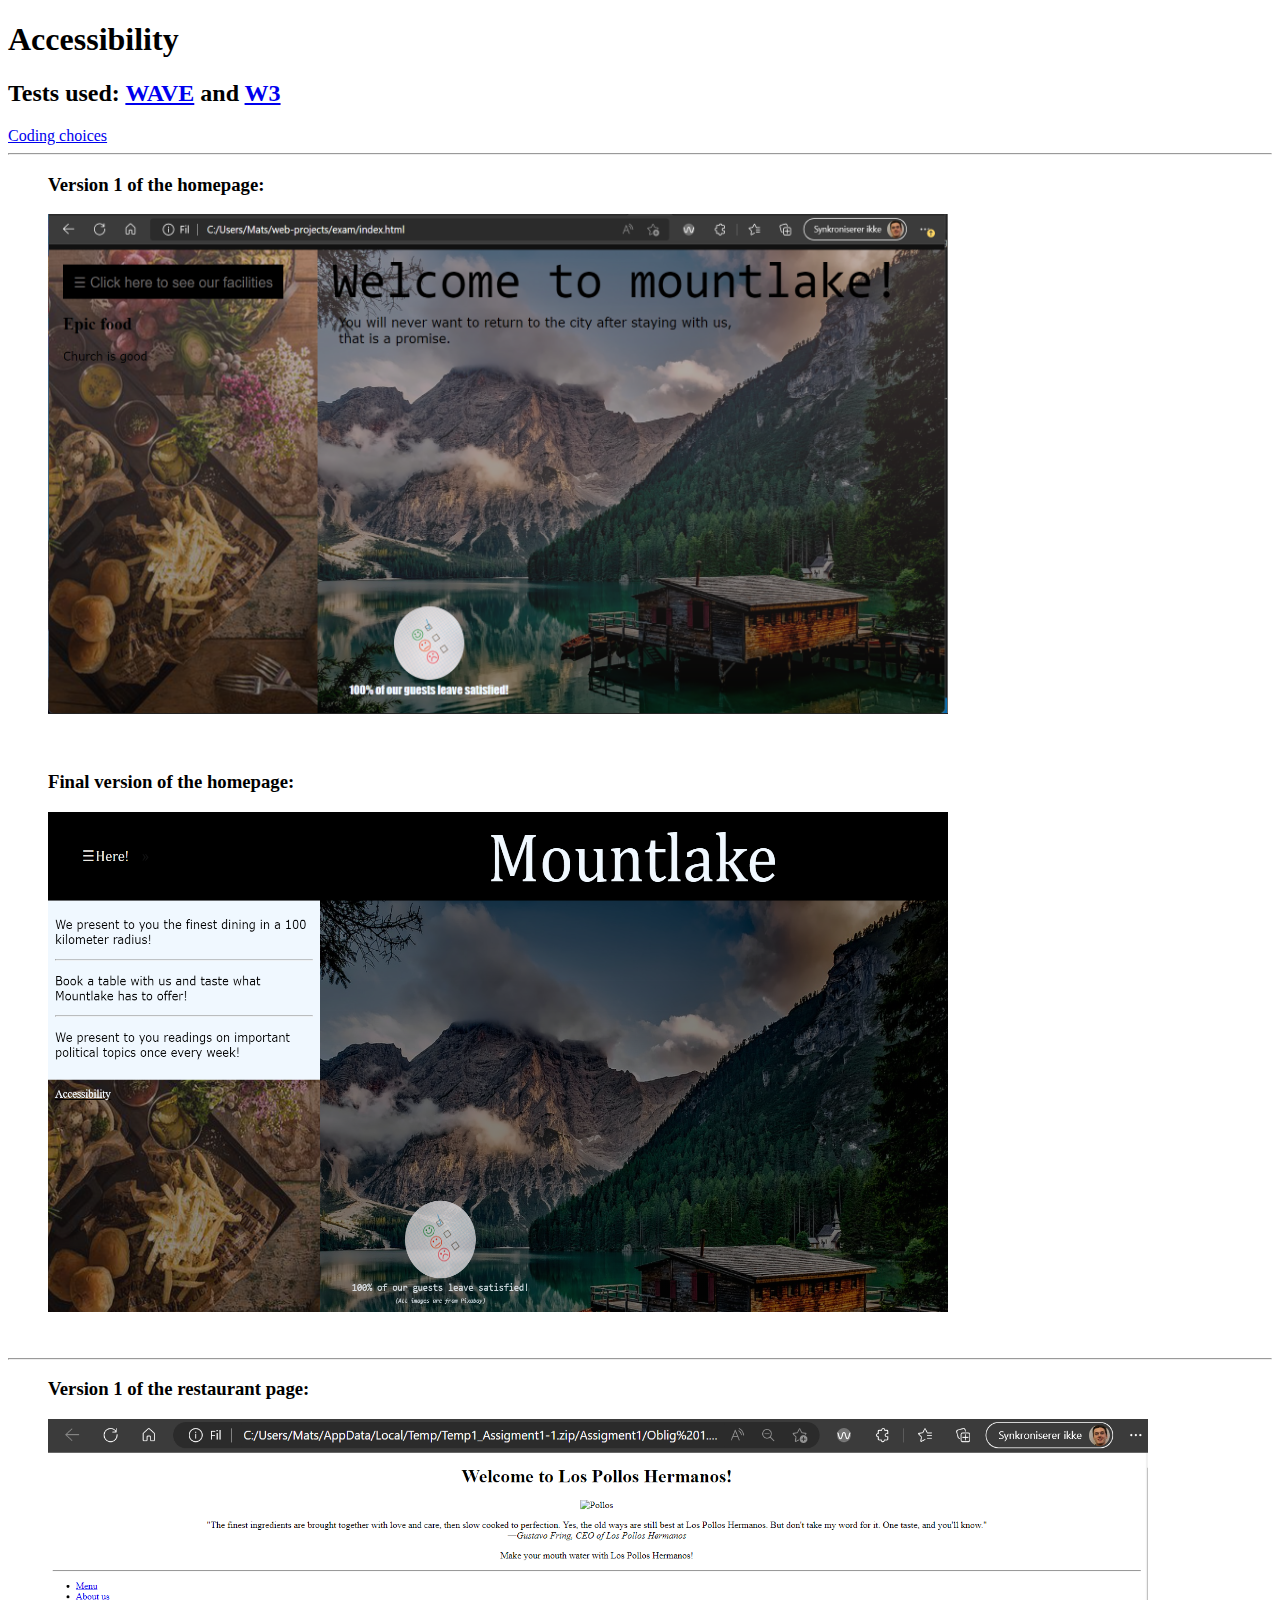
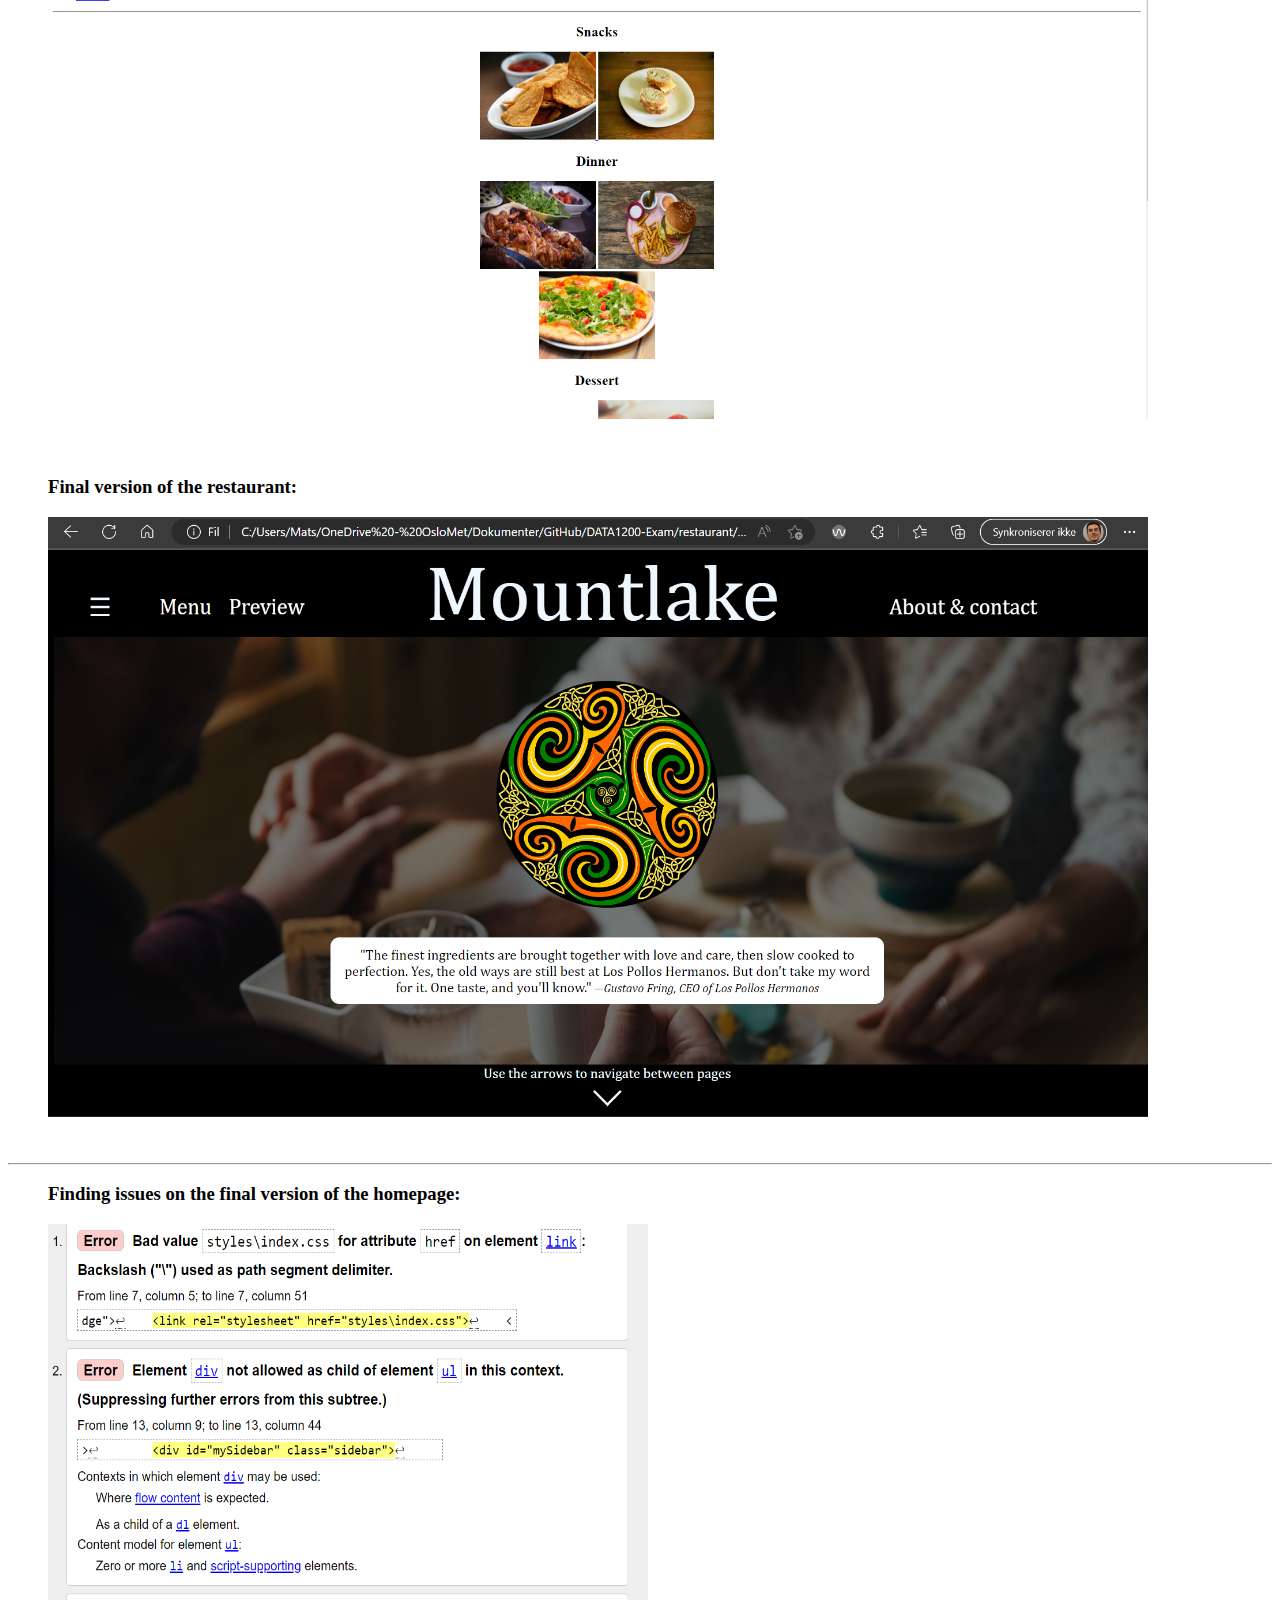
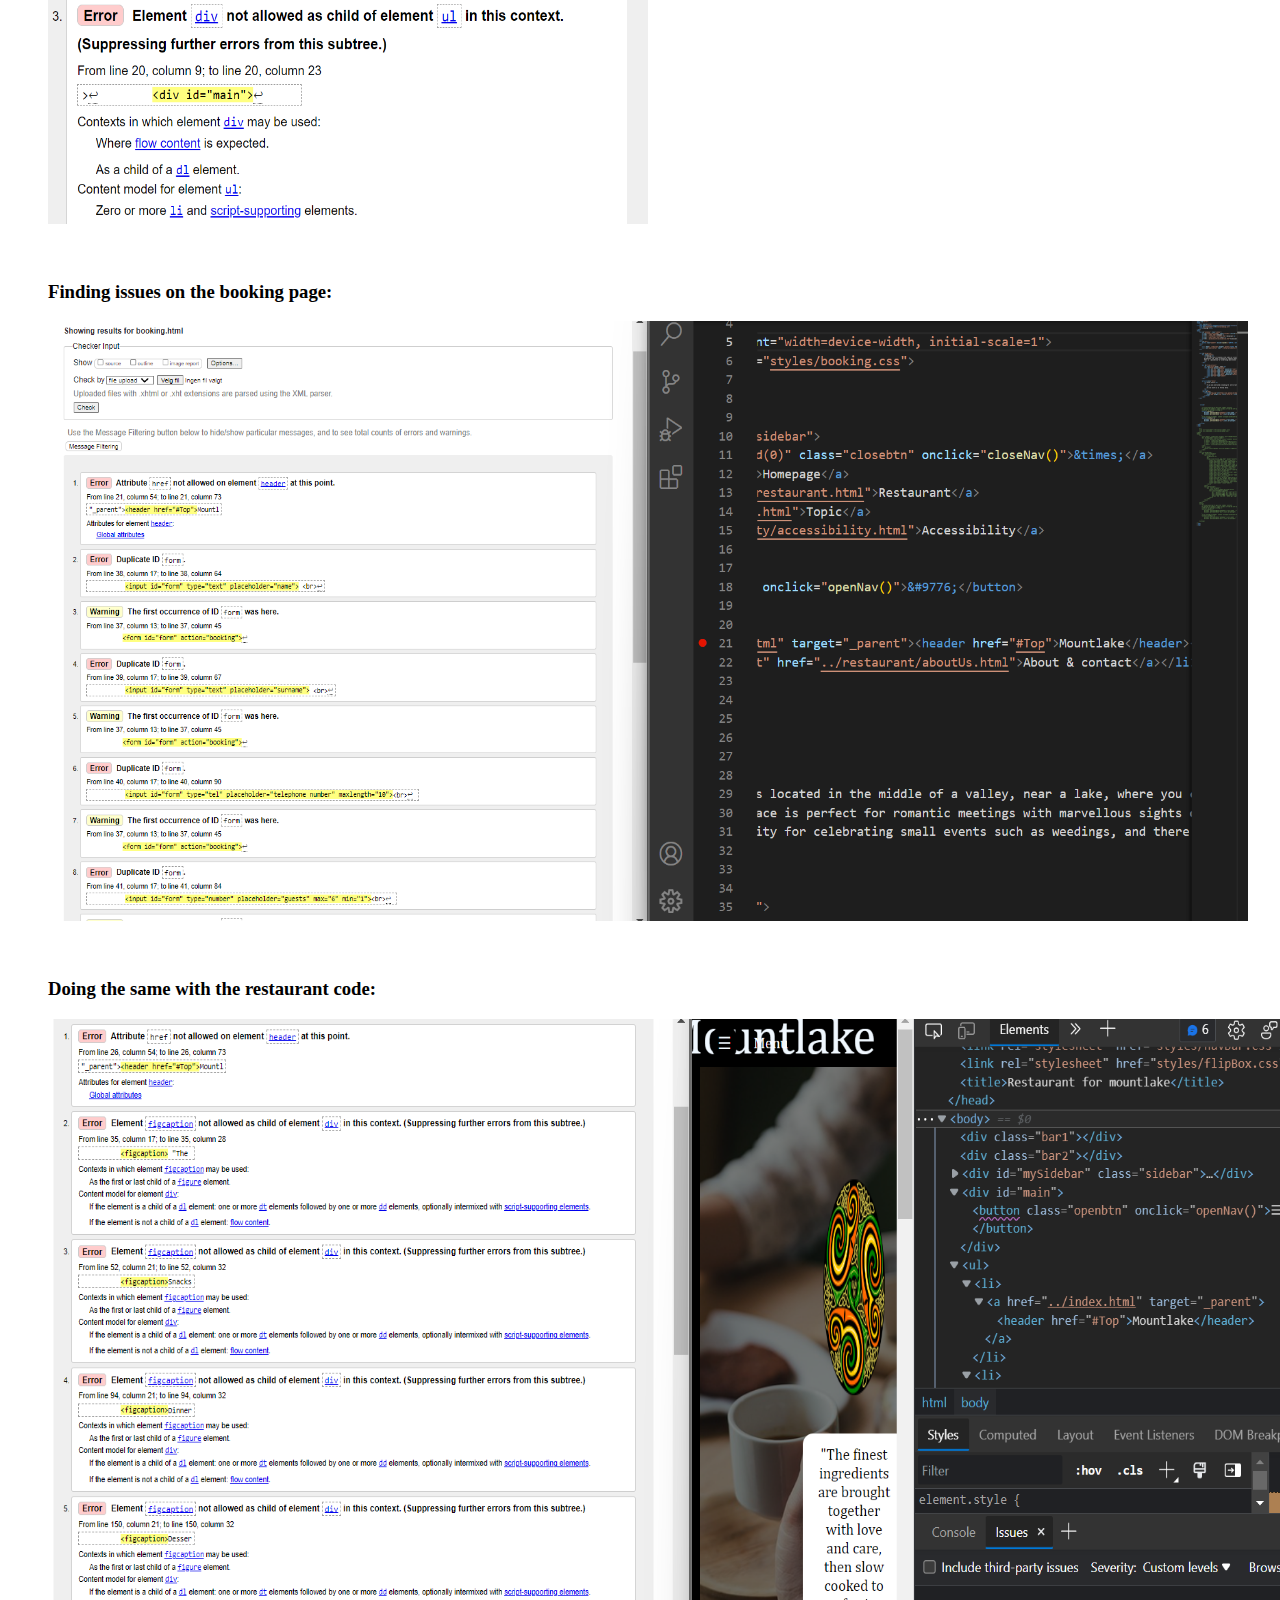
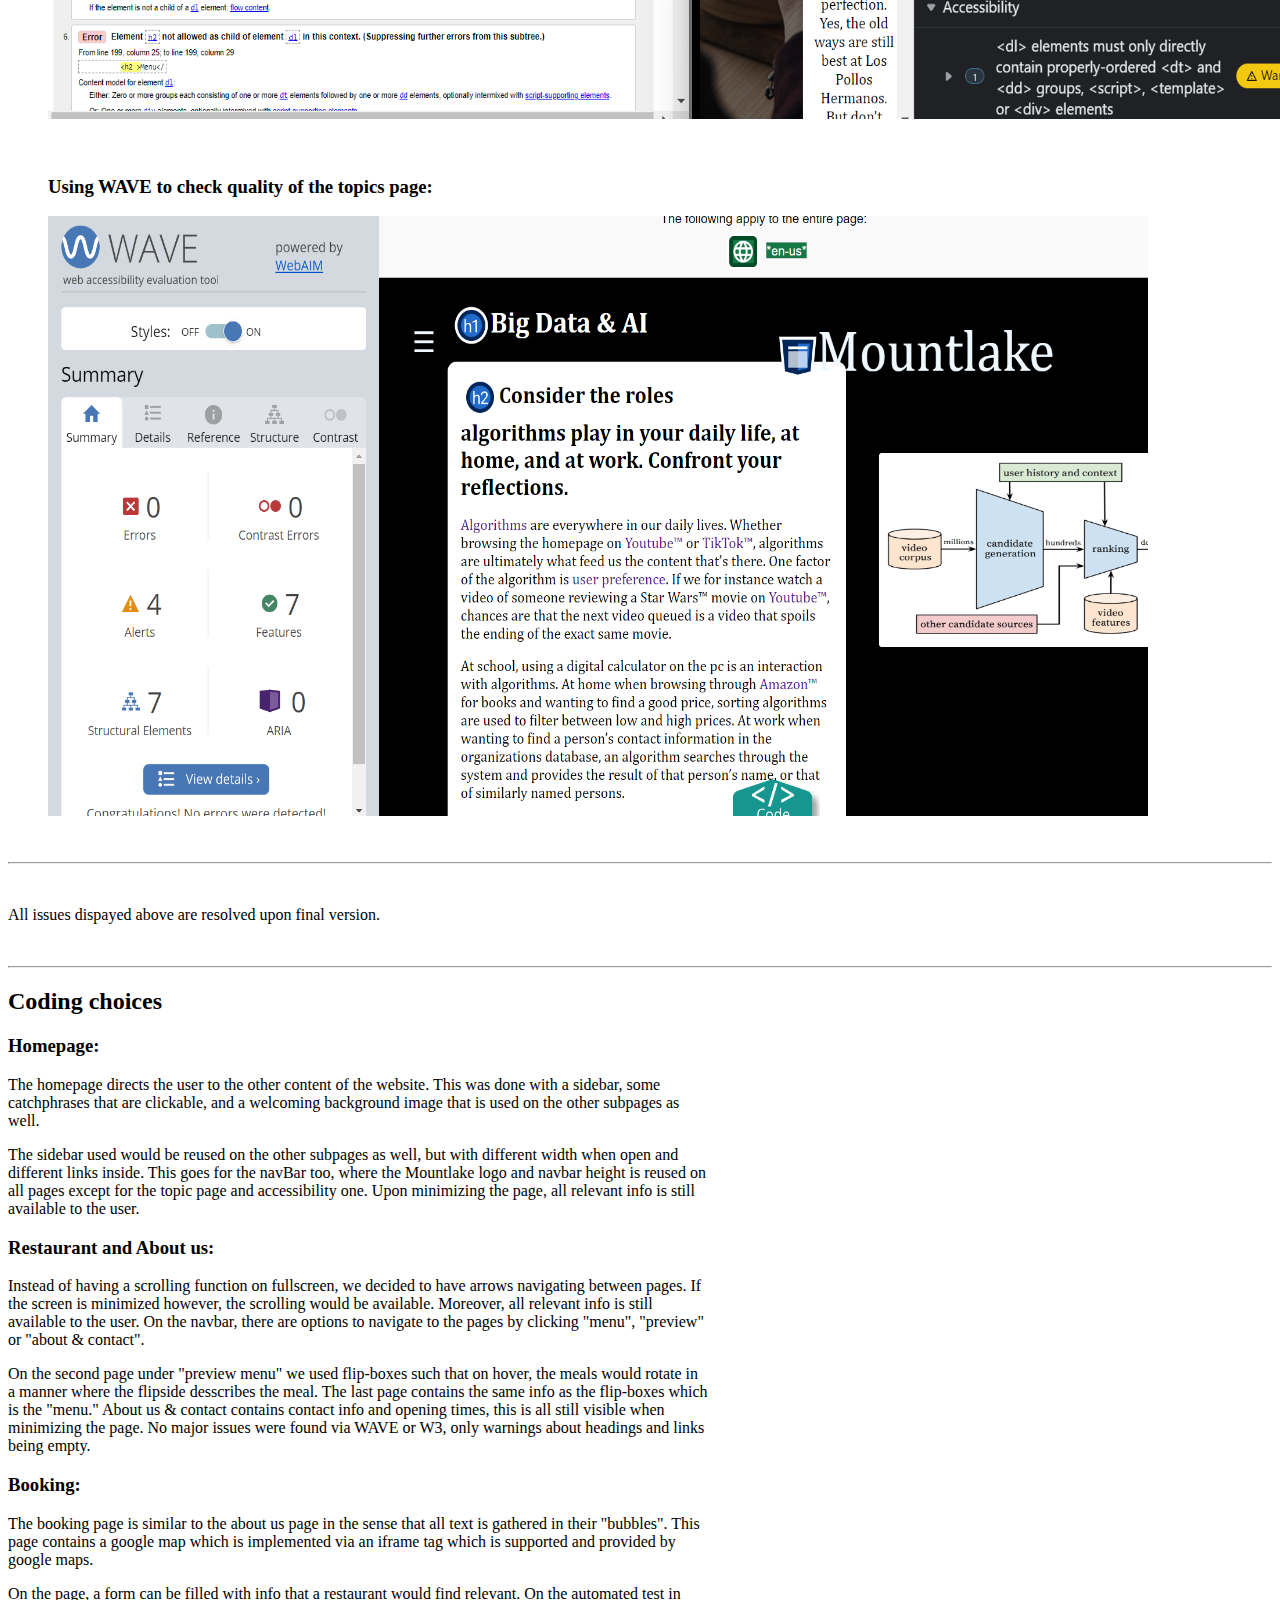
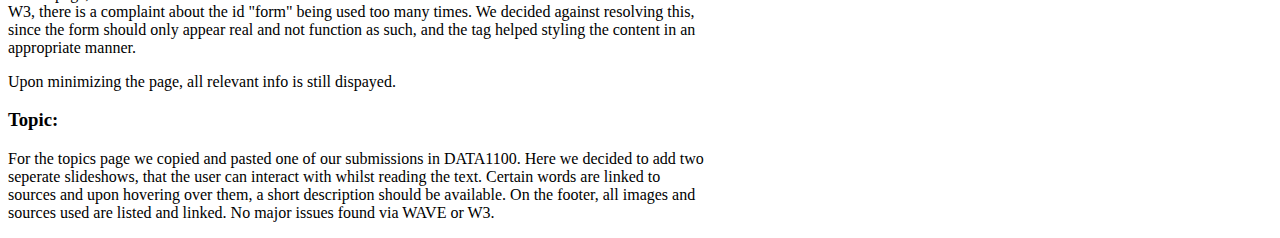
==== commit 51446076: "Update accessibility.html" ====
--- a/accessibility/accessibility.html
+++ b/accessibility/accessibility.html
@@ -33,12 +33,12 @@
     <br>
     <hr>
     <figure>
-        <figcaption><h3>Finding issues with the HTML on the final version of the homepage:</h3></figcaption>
+        <figcaption><h3>Finding issues on the final version of the homepage:</h3></figcaption>
         <img src="index w3.png" height="600px" width="600px">
     </figure>
     <br>
     <figure>
-        <figcaption><h3>Finding issues with coding on the booking page:</h3></figcaption>
+        <figcaption><h3>Finding issues on the booking page:</h3></figcaption>
         <img src="booking w3.png" height="600px" width="1200px"> 
     </figure>
     <br>
@@ -48,7 +48,7 @@
     </figure>
     <br>
     <figure>
-        <figcaption><h3>Using WAVE to check the quality of the topics page:</h3></figcaption>
+        <figcaption><h3>Using WAVE to check quality of the topics page:</h3></figcaption>
         <img src="topic WAVE.png" height="600px" width="1100px">
     </figure>
     <br>
@@ -87,7 +87,7 @@
         This page contains a google map which is implemented via an iframe tag which is supported and provided by google maps. 
     </p>
     <p style="width:700px;">
-        On the page, a form is able to be filled with info that a restaurant would find relevant.
+        On the page, a form can be filled with info that a restaurant would find relevant.
         On the automated test in W3, there is a complaint about the id "form" being used too many times.
         We decided against resolving this, since the form should only appear real and not function as such, 
         and the tag helped styling the content in an appropriate manner.
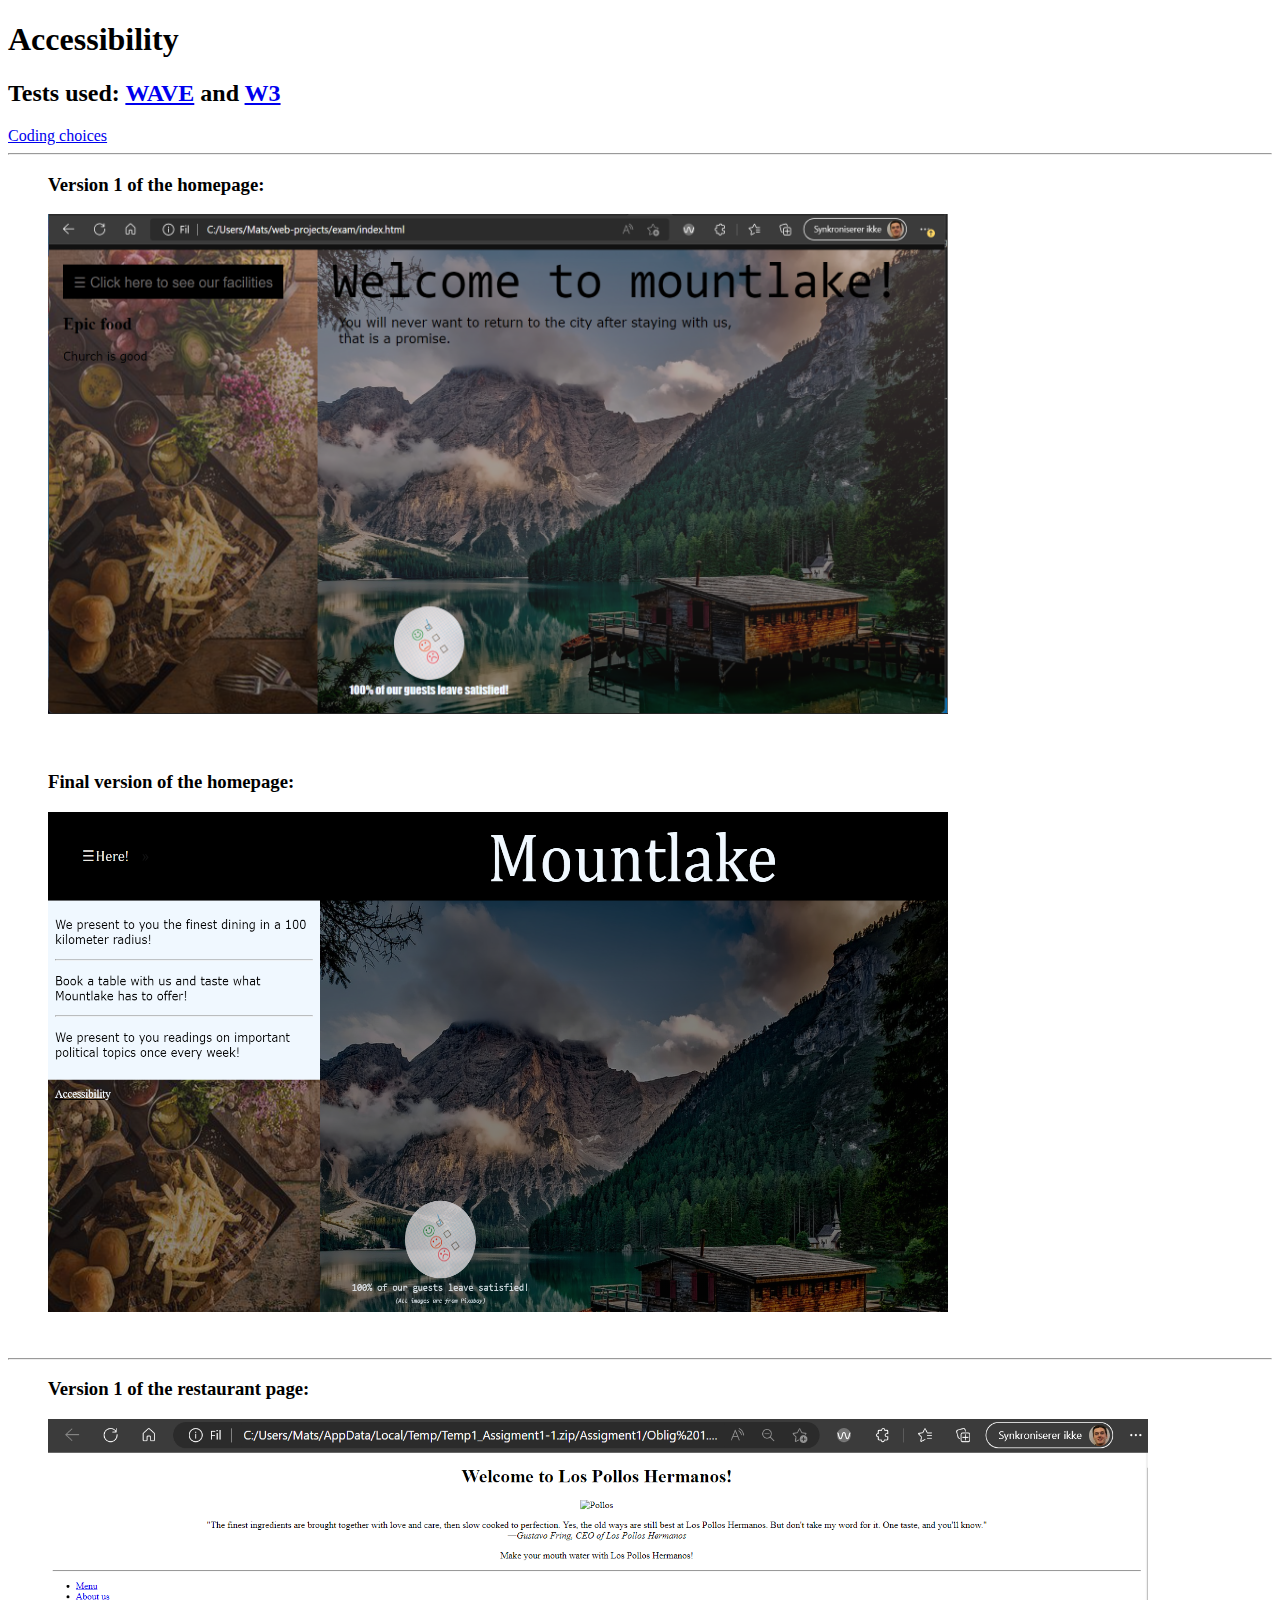
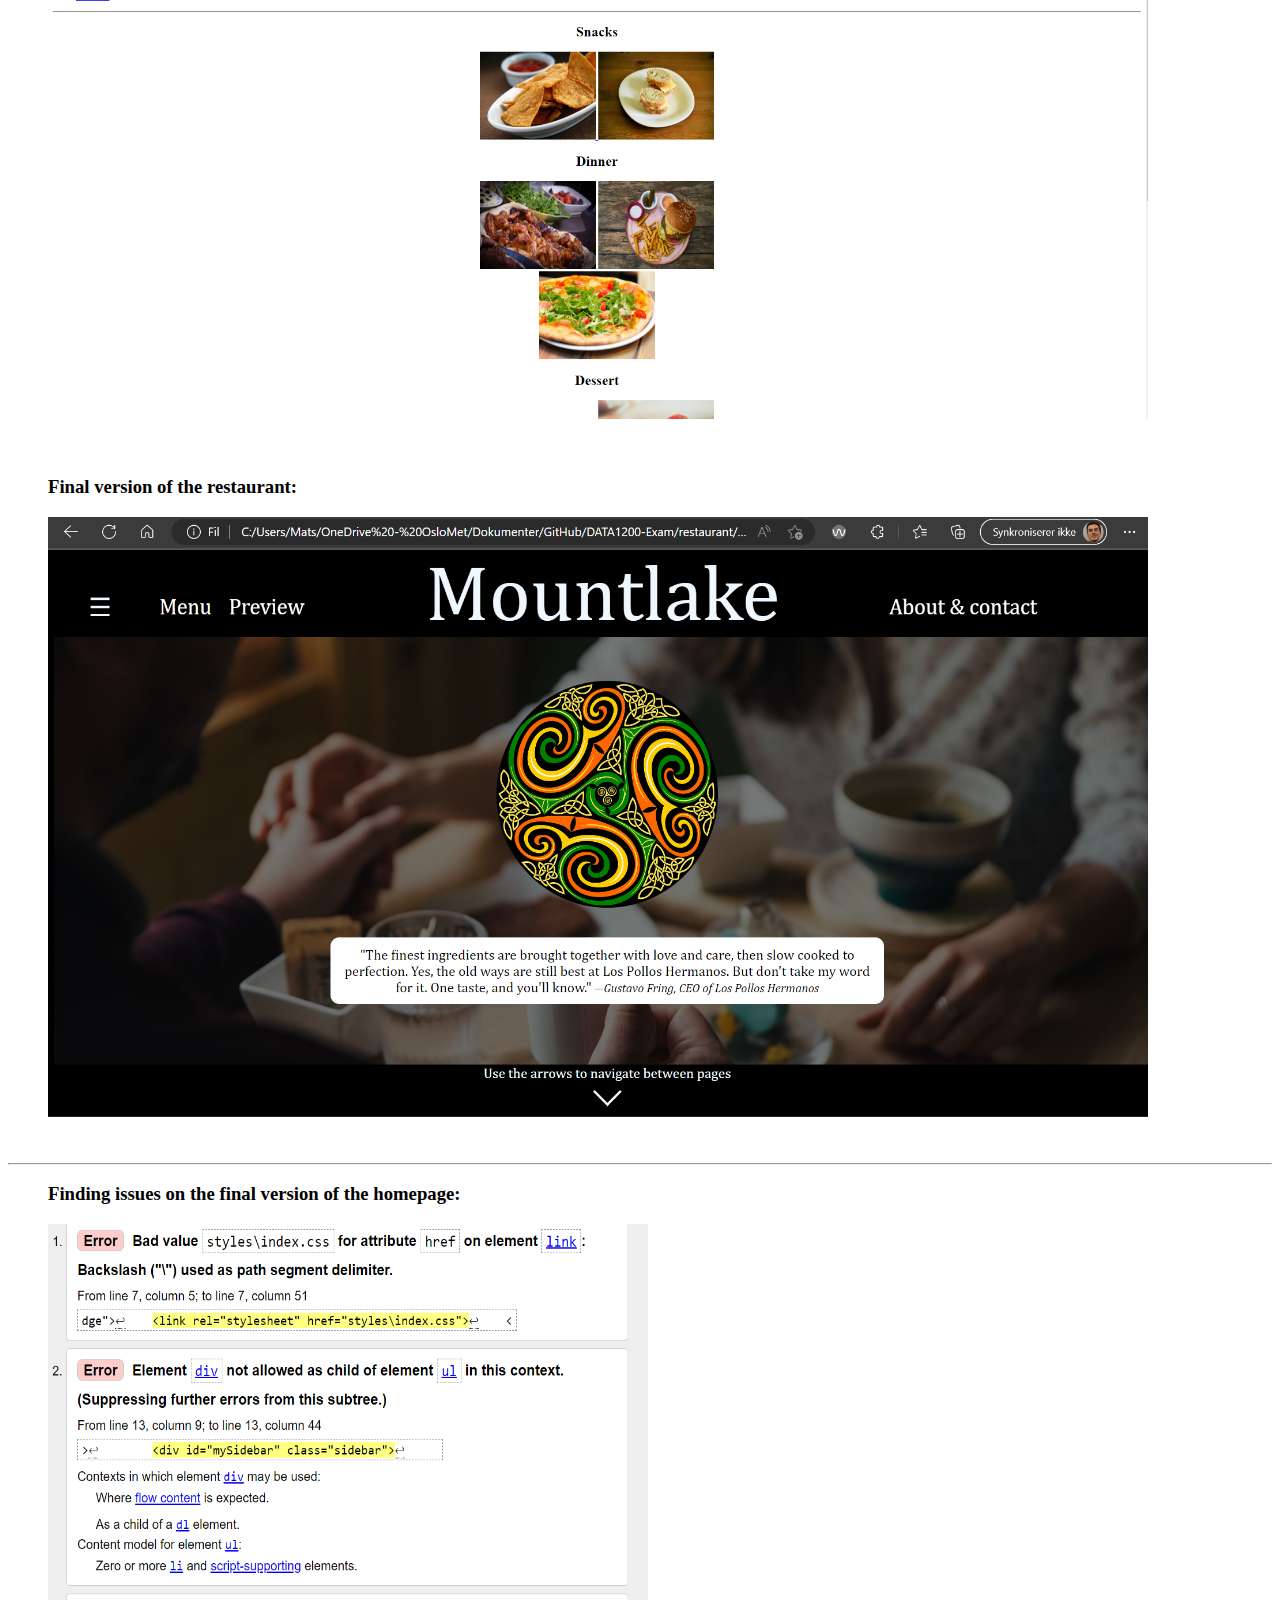
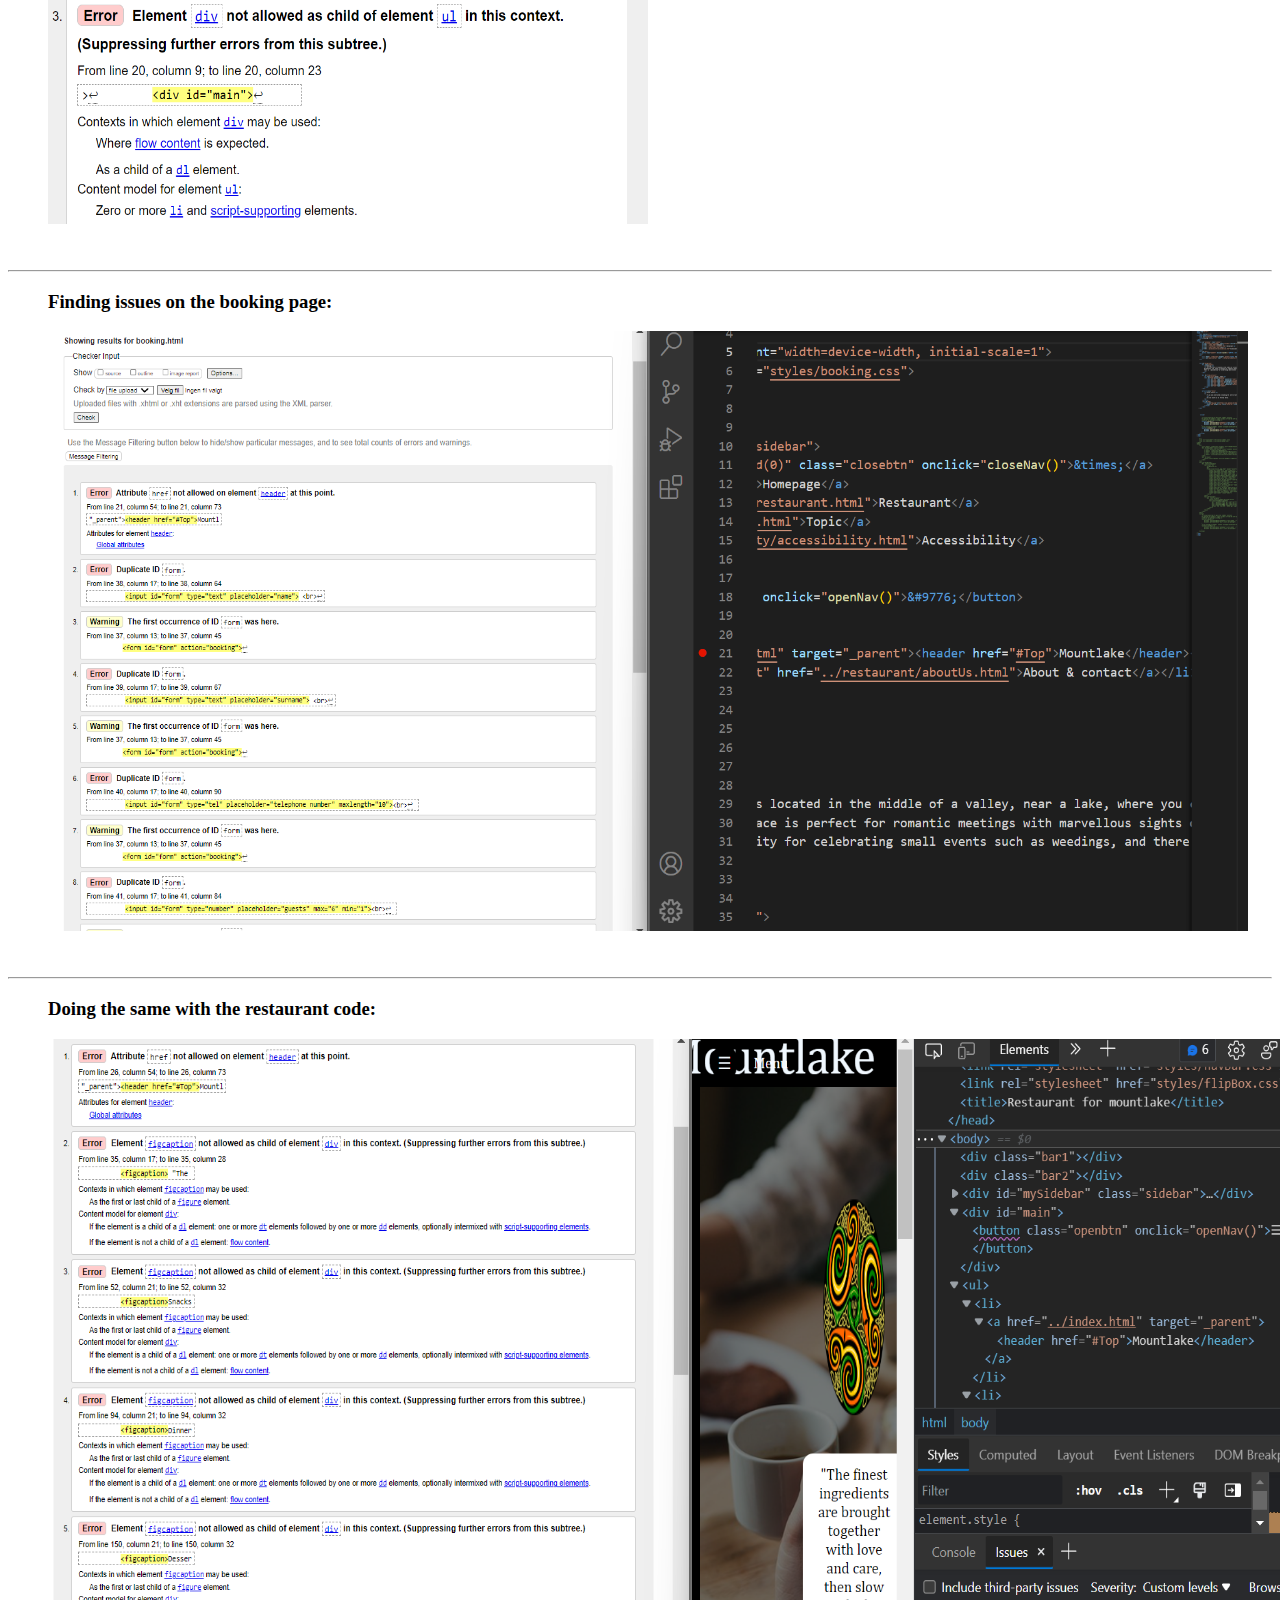
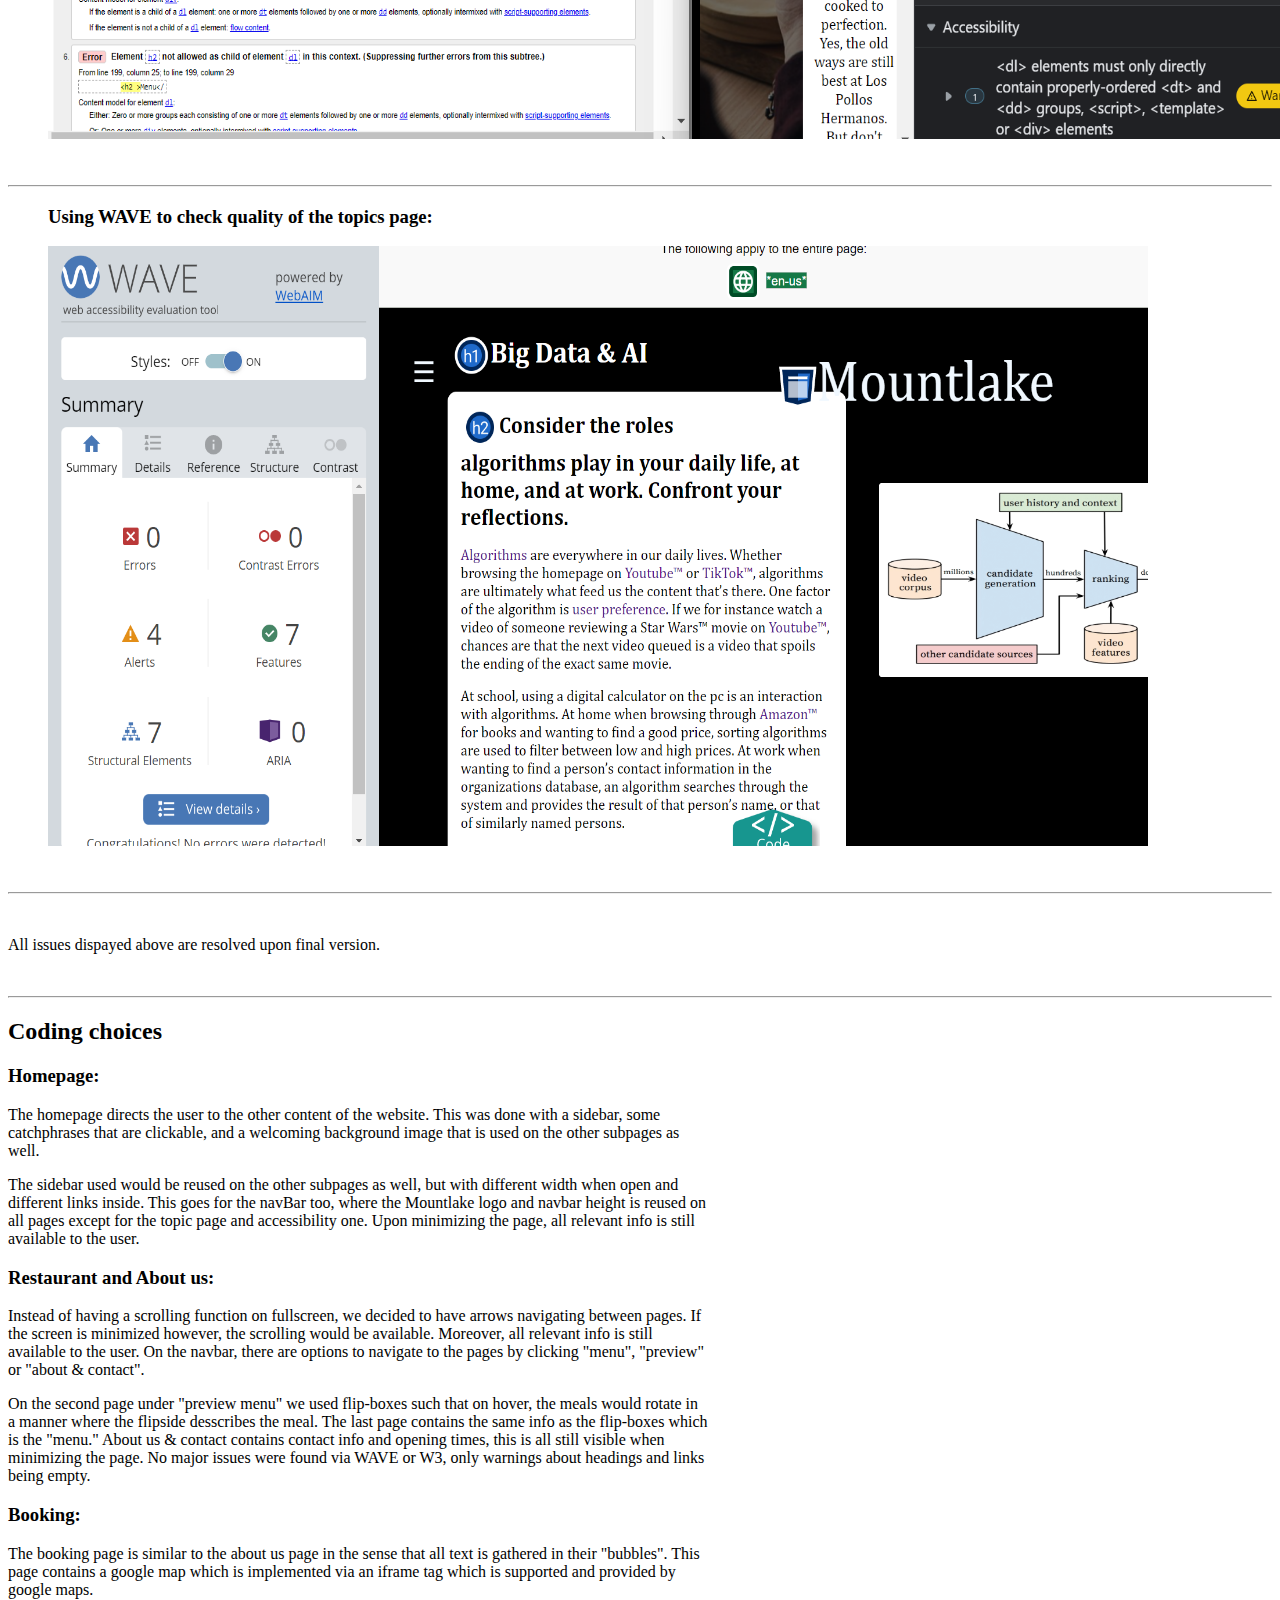
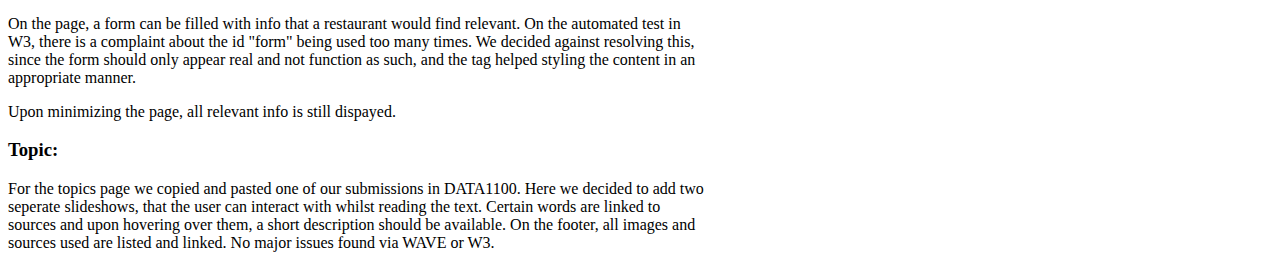
==== commit 47cbabf3: "Update accessibility.html" ====
--- a/accessibility/accessibility.html
+++ b/accessibility/accessibility.html
@@ -37,16 +37,19 @@
         <img src="index w3.png" height="600px" width="600px">
     </figure>
     <br>
+    <hr>
     <figure>
         <figcaption><h3>Finding issues on the booking page:</h3></figcaption>
         <img src="booking w3.png" height="600px" width="1200px"> 
     </figure>
     <br>
+    <hr>
     <figure>
         <figcaption><h3>Doing the same with the restaurant code:</h3></figcaption>
         <img src="restaurant w3.png" height="700px" width="1300px">    
     </figure>
     <br>
+    <hr>
     <figure>
         <figcaption><h3>Using WAVE to check quality of the topics page:</h3></figcaption>
         <img src="topic WAVE.png" height="600px" width="1100px">
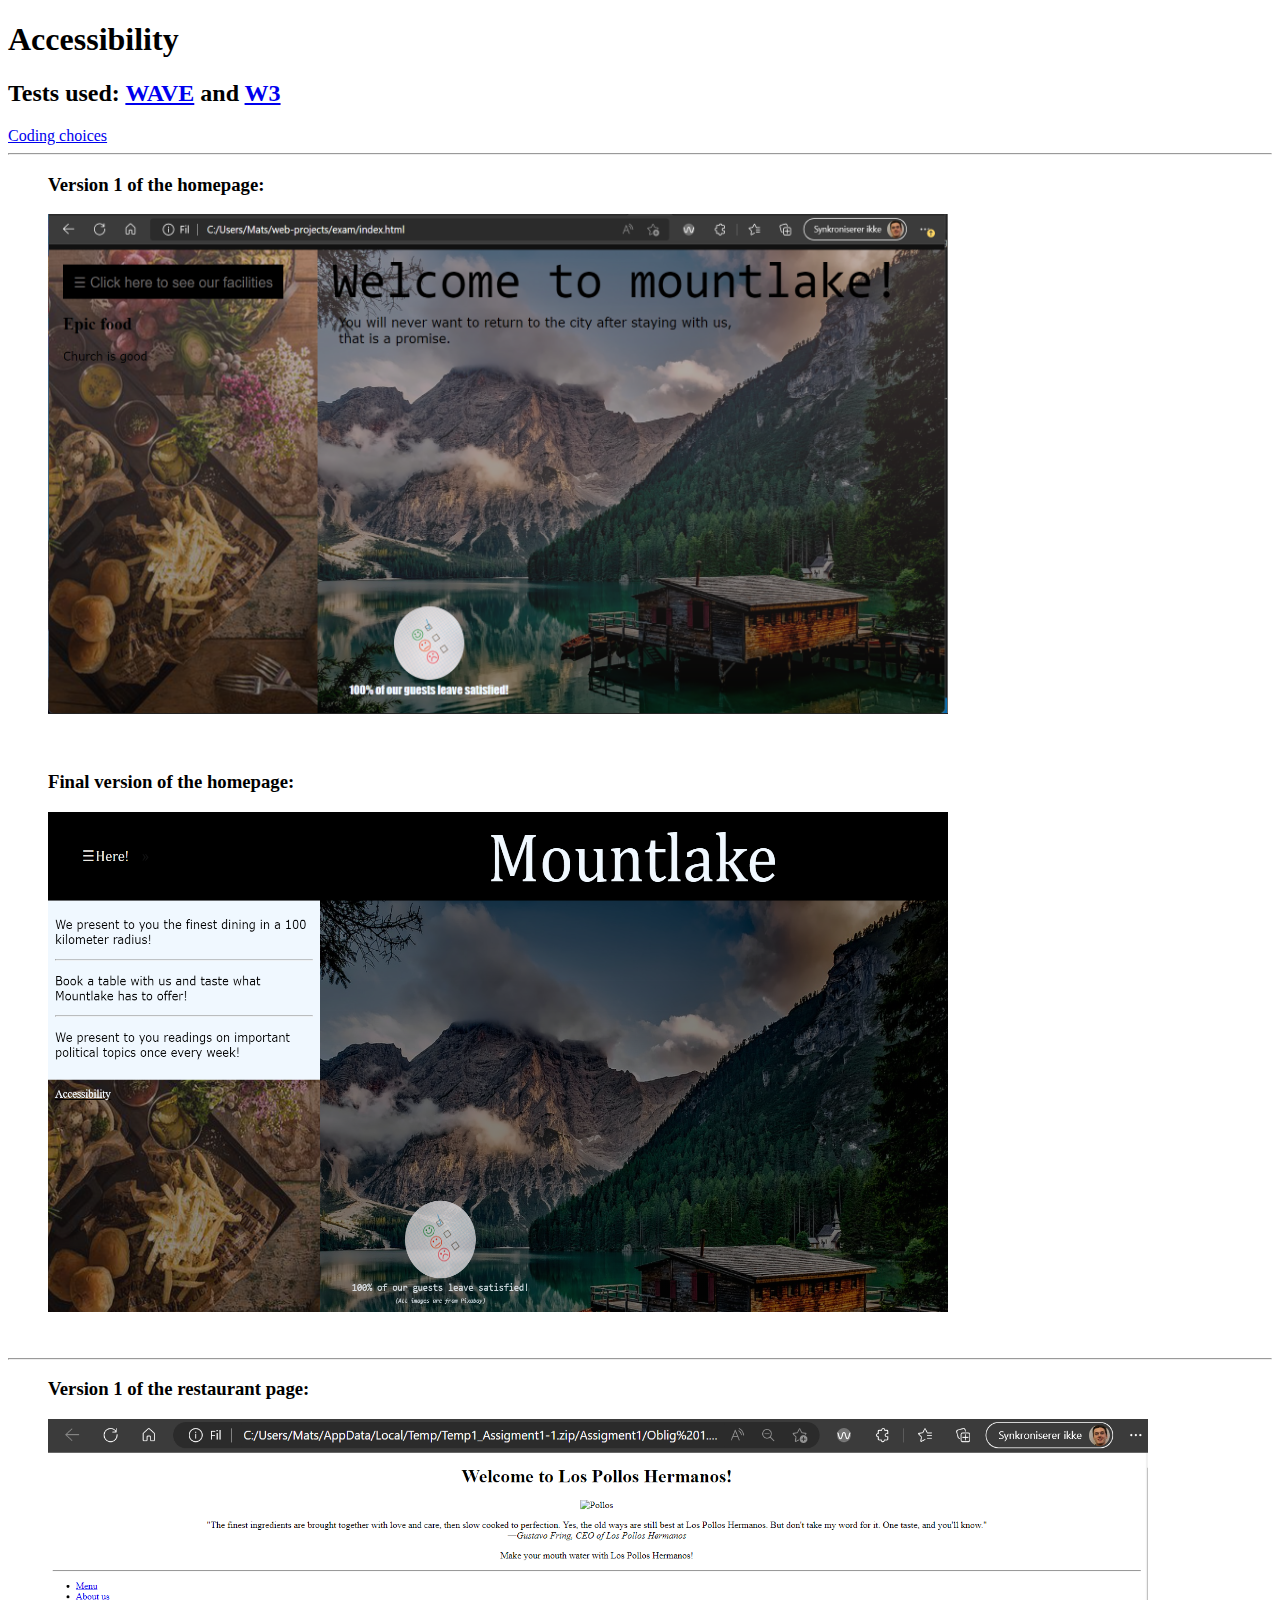
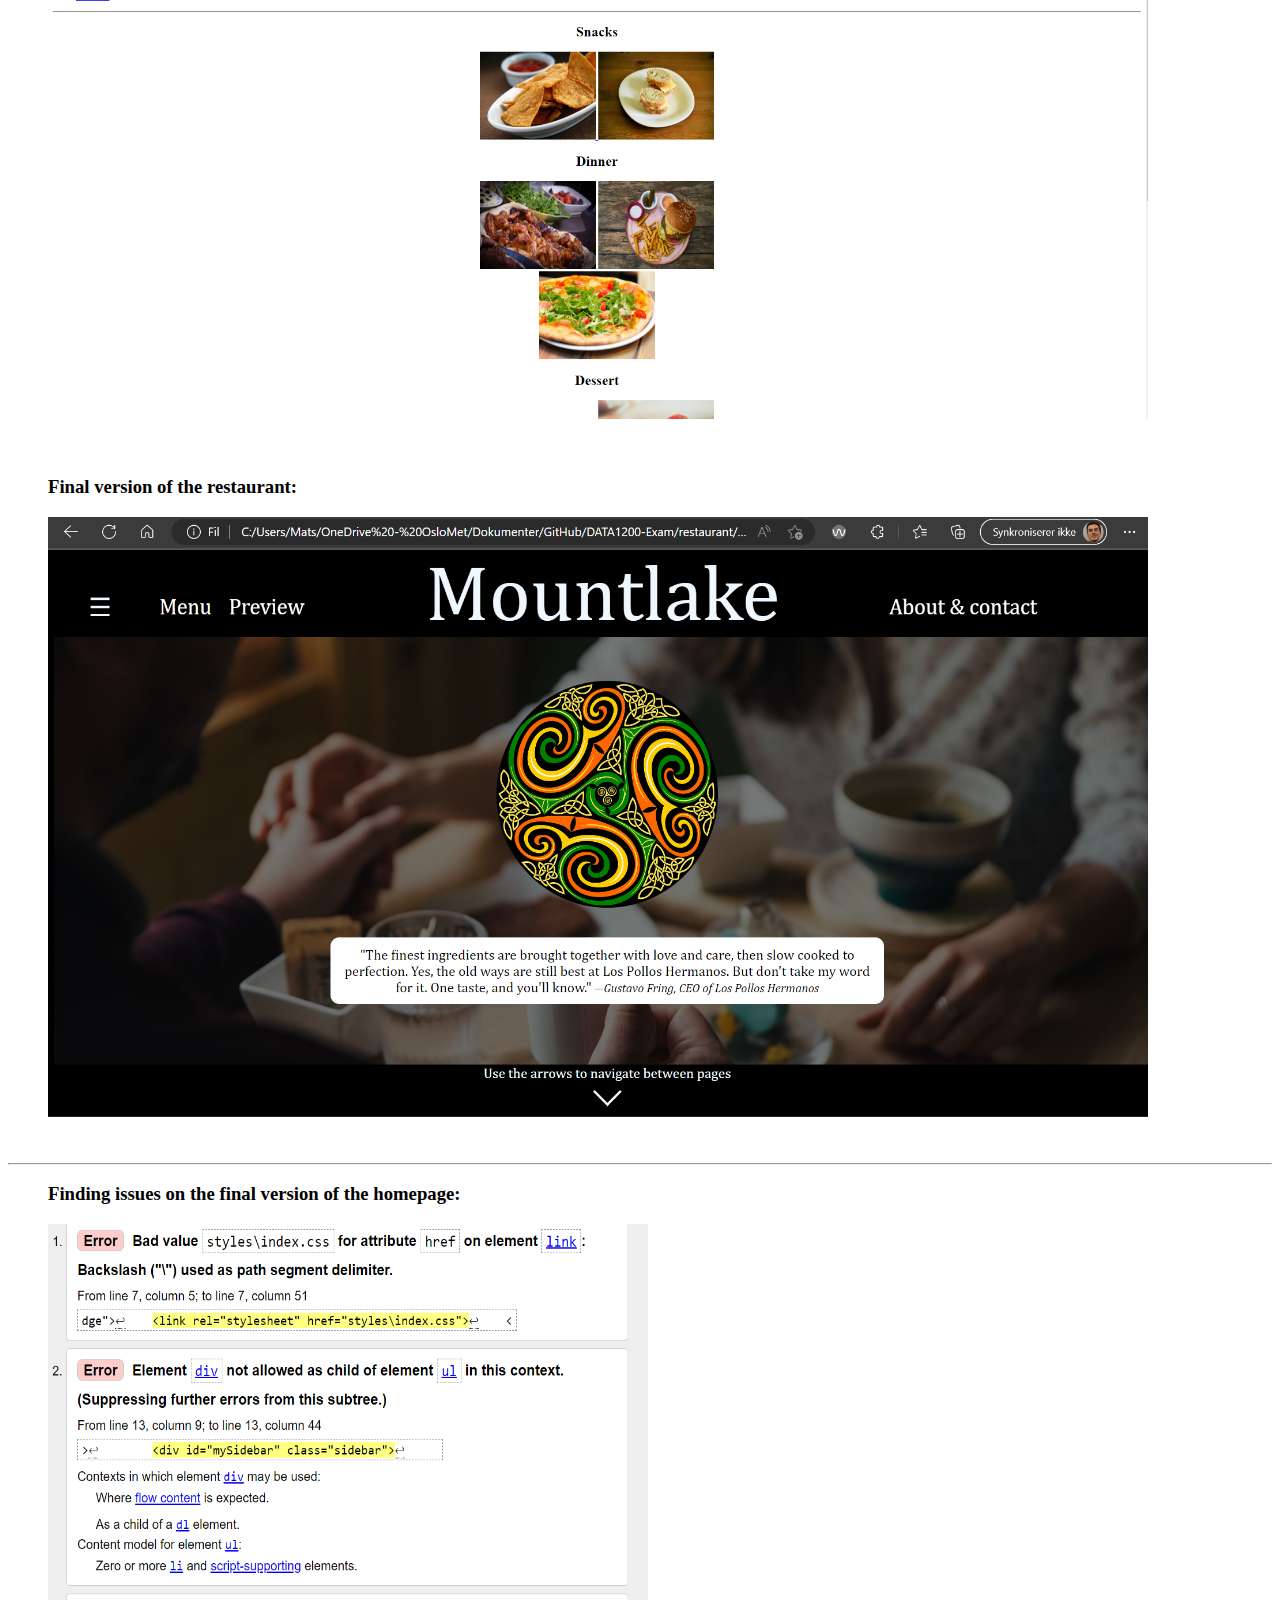
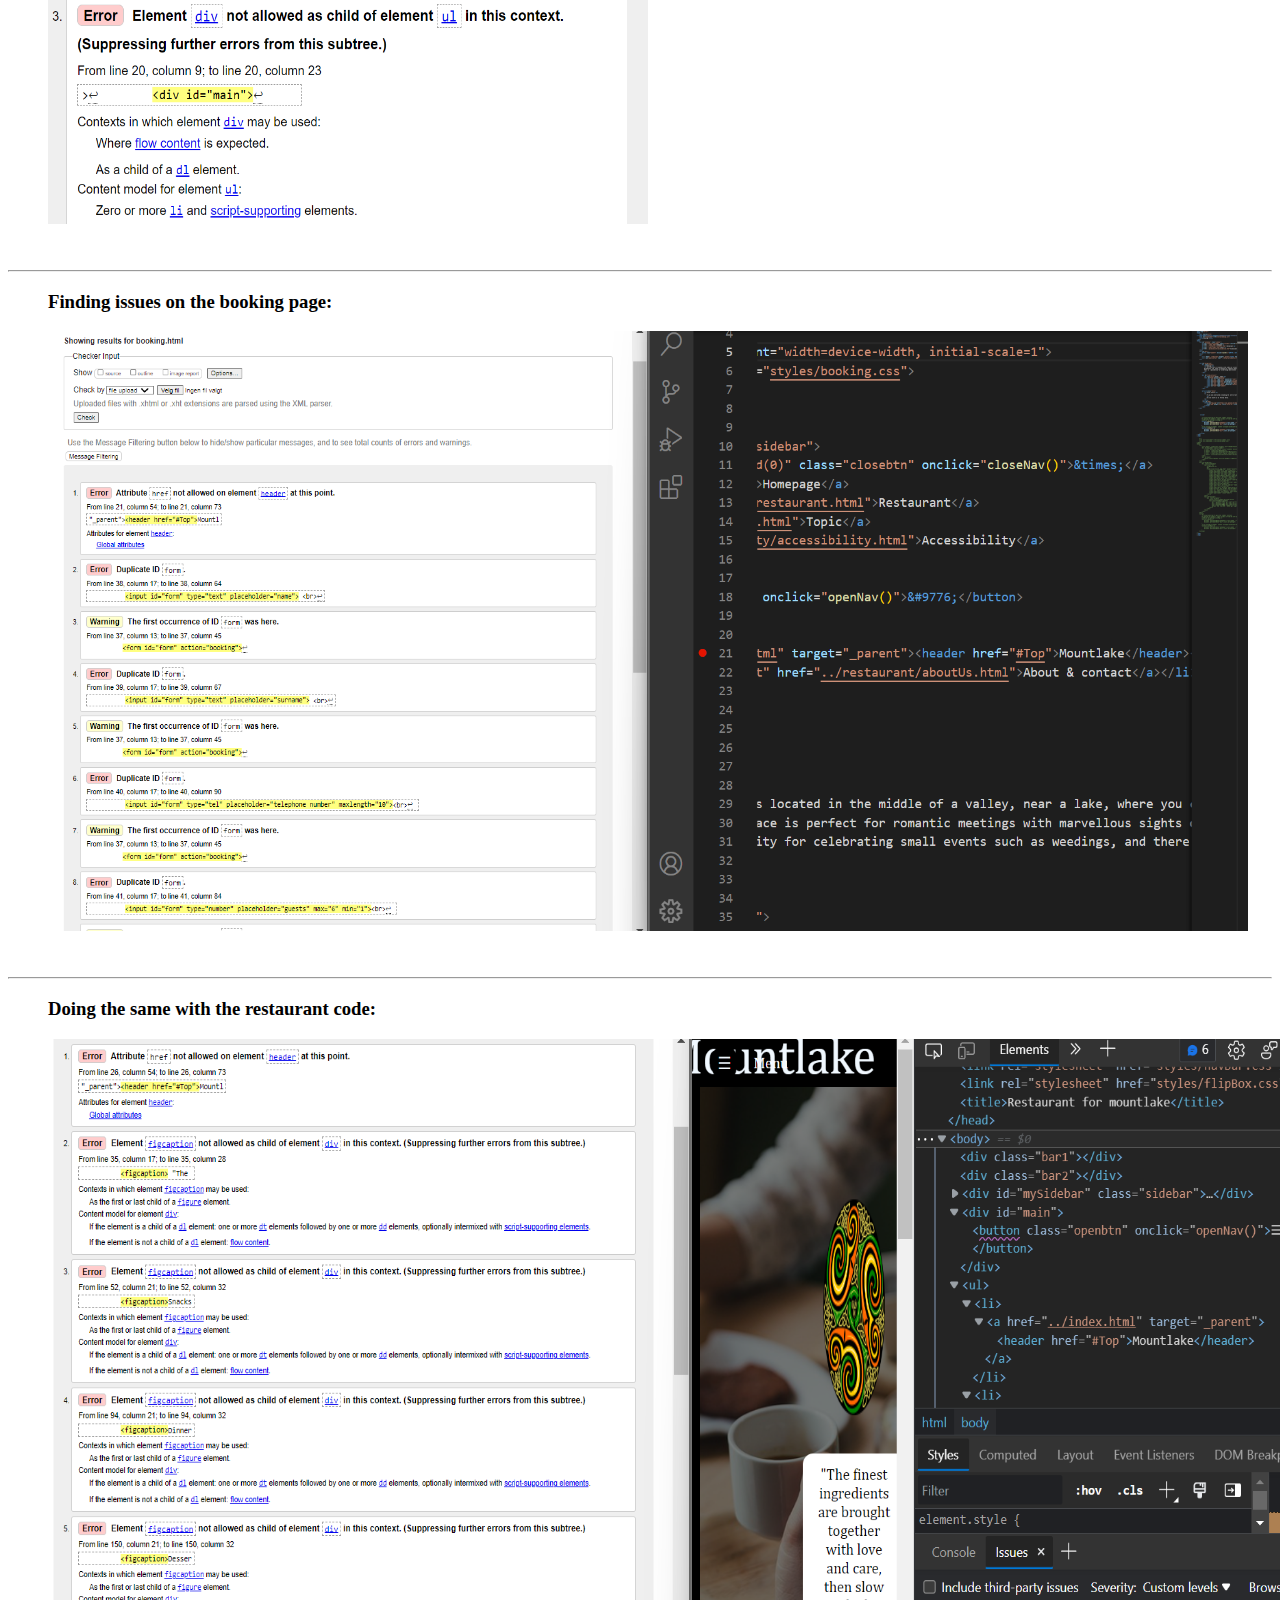
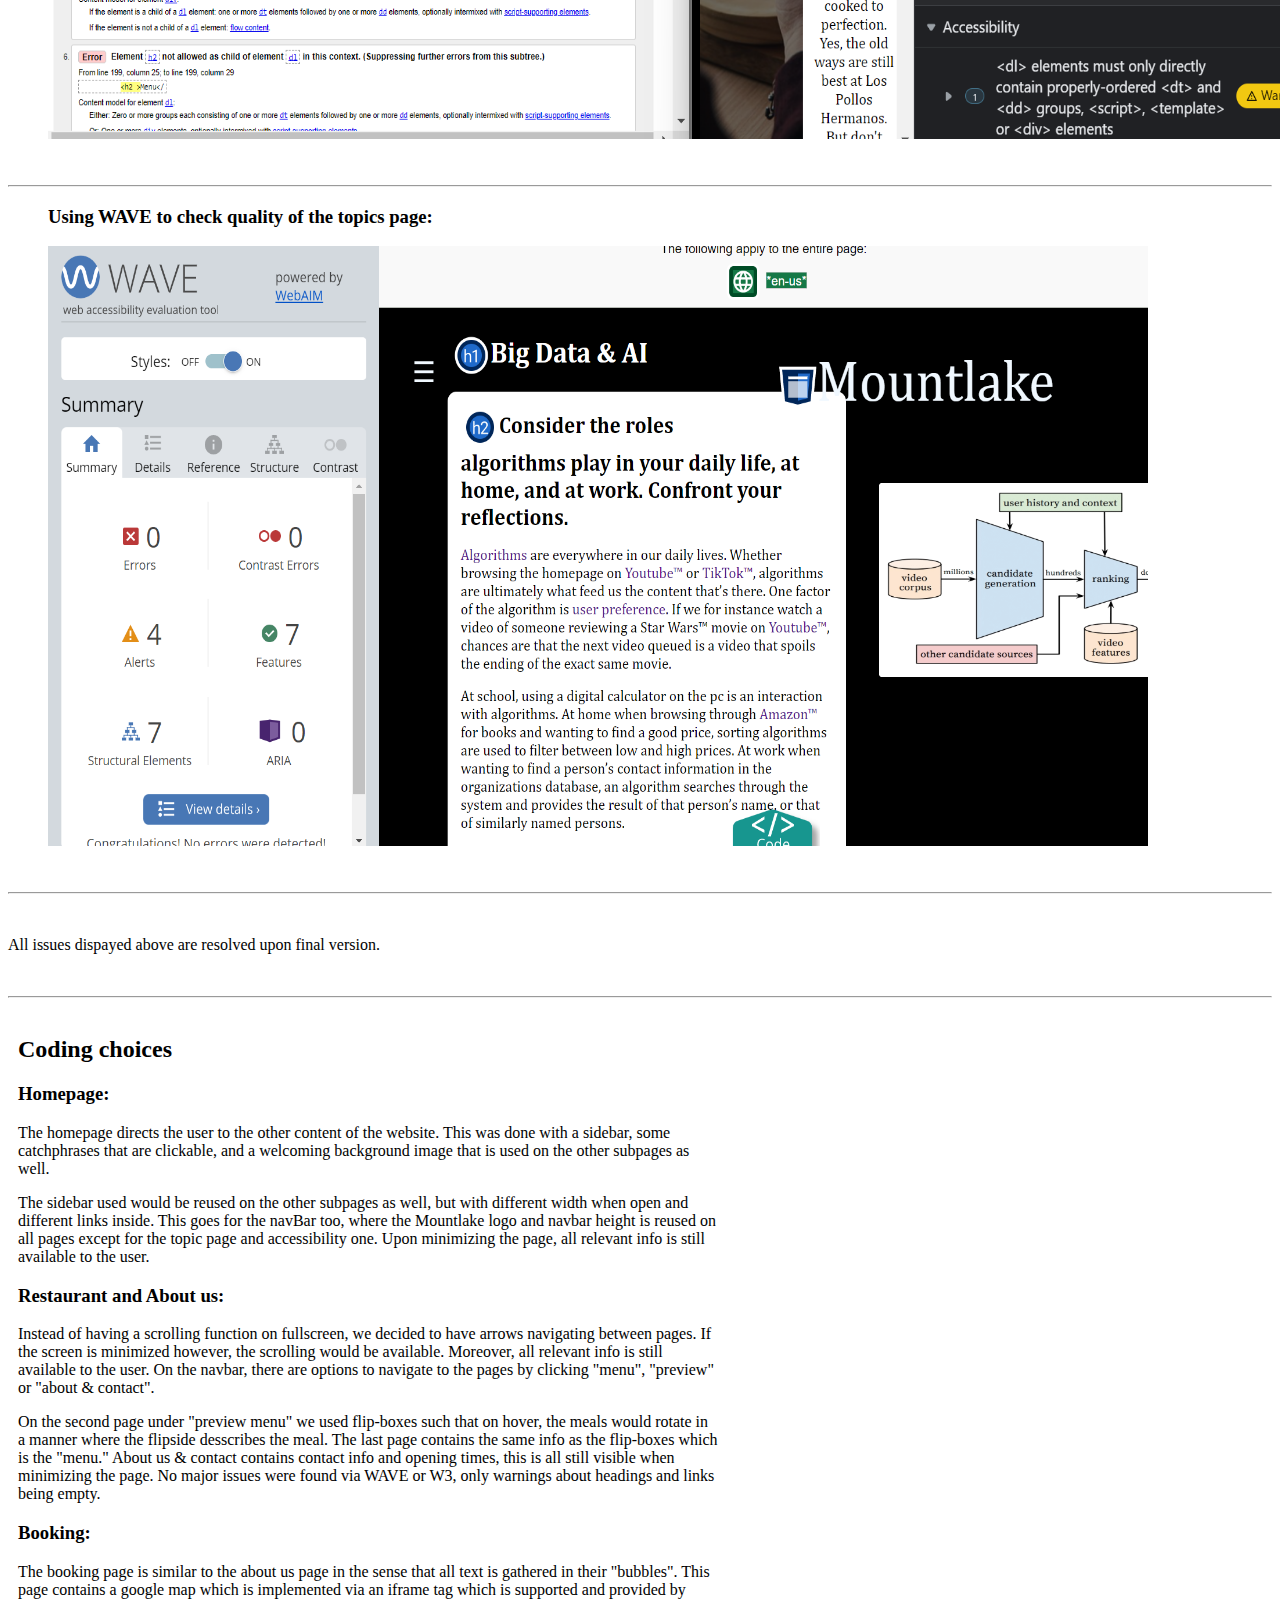
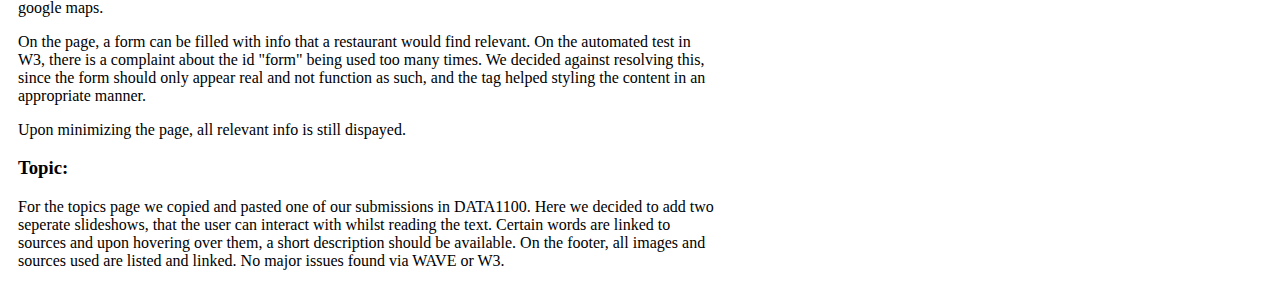
==== commit 10ff484a: "Update accessibility.html" ====
--- a/accessibility/accessibility.html
+++ b/accessibility/accessibility.html
@@ -60,52 +60,55 @@
     <p>All issues dispayed above are resolved upon final version.</p>
     <br>
     <hr>
-    <h2 id="Text">Coding choices</h2>
-    <h3>Homepage:</h3>
-    <p style="width: 700px;">
-        The homepage directs the user to the other content of the website.
-        This was done with a sidebar, some catchphrases that are clickable, 
-        and a welcoming background image that is used on the other subpages as well.
-    </p>
-    <p style="width:700px;">
-        The sidebar used would be reused on the other subpages as well, but with different width when open and different links inside.
-        This goes for the navBar too, where the Mountlake logo and navbar height is reused on all pages except for the topic page and accessibility one. 
-        Upon minimizing the page, all relevant info is still available to the user.
-    </p>
-    <h3>Restaurant and About us:</h3>
-    <p style="width:700px;">
-        Instead of having a scrolling function on fullscreen, we decided to have arrows navigating between pages.
-        If the screen is minimized however, the scrolling would be available. Moreover, all relevant info is still available to the user. On the navbar,
-        there are options to navigate to the pages by clicking "menu", "preview" or "about & contact".
-    </p>   
-    <p style="width:700px;">   
-        On the second page under "preview menu" we used flip-boxes such that on hover, the meals would rotate in a manner where the flipside desscribes the meal. 
-        The last page contains the same info as the flip-boxes which is the "menu."
-        About us & contact contains contact info and opening times, this is all still visible when minimizing the page. 
-        No major issues were found via WAVE or W3, only warnings about headings and links being empty.
-    </p>
-    <h3>Booking:</h3>
-    <p style="width:700px;">
-        The booking page is similar to the about us page in the sense that all text is gathered in their "bubbles".
-        This page contains a google map which is implemented via an iframe tag which is supported and provided by google maps. 
-    </p>
-    <p style="width:700px;">
-        On the page, a form can be filled with info that a restaurant would find relevant.
-        On the automated test in W3, there is a complaint about the id "form" being used too many times.
-        We decided against resolving this, since the form should only appear real and not function as such, 
-        and the tag helped styling the content in an appropriate manner.
-    </p>
-    <p style="width:700px;">
-        Upon minimizing the page, all relevant info is still dispayed.
-    </p>
-    <h3>Topic:</h3>
-    <p style="width:700px;">
-        For the topics page we copied and pasted one of our submissions in DATA1100. 
-        Here we decided to add two seperate slideshows, that the user can interact with whilst reading the text.
-        Certain words are linked to sources and upon hovering over them, a short description should be available. 
-        On the footer, all images and sources used are listed and linked.
-        No major issues found via WAVE or W3.
-    </p>
+    
+    <div style="padding: 10px 10px 10px 10px;">
+        <h2 id="Text">Coding choices</h2>
+        <h3>Homepage:</h3>
+        <p style="width: 700px;">
+            The homepage directs the user to the other content of the website.
+            This was done with a sidebar, some catchphrases that are clickable, 
+            and a welcoming background image that is used on the other subpages as well.
+        </p>
+        <p style="width:700px;">
+            The sidebar used would be reused on the other subpages as well, but with different width when open and different links inside.
+            This goes for the navBar too, where the Mountlake logo and navbar height is reused on all pages except for the topic page and accessibility one. 
+            Upon minimizing the page, all relevant info is still available to the user.
+        </p>
+        <h3>Restaurant and About us:</h3>
+        <p style="width:700px;">
+            Instead of having a scrolling function on fullscreen, we decided to have arrows navigating between pages.
+            If the screen is minimized however, the scrolling would be available. Moreover, all relevant info is still available to the user. On the navbar,
+            there are options to navigate to the pages by clicking "menu", "preview" or "about & contact".
+        </p>   
+        <p style="width:700px;">   
+            On the second page under "preview menu" we used flip-boxes such that on hover, the meals would rotate in a manner where the flipside desscribes the meal. 
+            The last page contains the same info as the flip-boxes which is the "menu."
+            About us & contact contains contact info and opening times, this is all still visible when minimizing the page. 
+            No major issues were found via WAVE or W3, only warnings about headings and links being empty.
+        </p>
+        <h3>Booking:</h3>
+        <p style="width:700px;">
+            The booking page is similar to the about us page in the sense that all text is gathered in their "bubbles".
+            This page contains a google map which is implemented via an iframe tag which is supported and provided by google maps. 
+        </p>
+        <p style="width:700px;">
+            On the page, a form can be filled with info that a restaurant would find relevant.
+            On the automated test in W3, there is a complaint about the id "form" being used too many times.
+            We decided against resolving this, since the form should only appear real and not function as such, 
+            and the tag helped styling the content in an appropriate manner.
+        </p>
+        <p style="width:700px;">
+            Upon minimizing the page, all relevant info is still dispayed.
+        </p>
+        <h3>Topic:</h3>
+        <p style="width:700px;">
+            For the topics page we copied and pasted one of our submissions in DATA1100. 
+            Here we decided to add two seperate slideshows, that the user can interact with whilst reading the text.
+            Certain words are linked to sources and upon hovering over them, a short description should be available. 
+            On the footer, all images and sources used are listed and linked.
+            No major issues found via WAVE or W3.
+        </p>
+    </div>
    
 </body>
 </html>
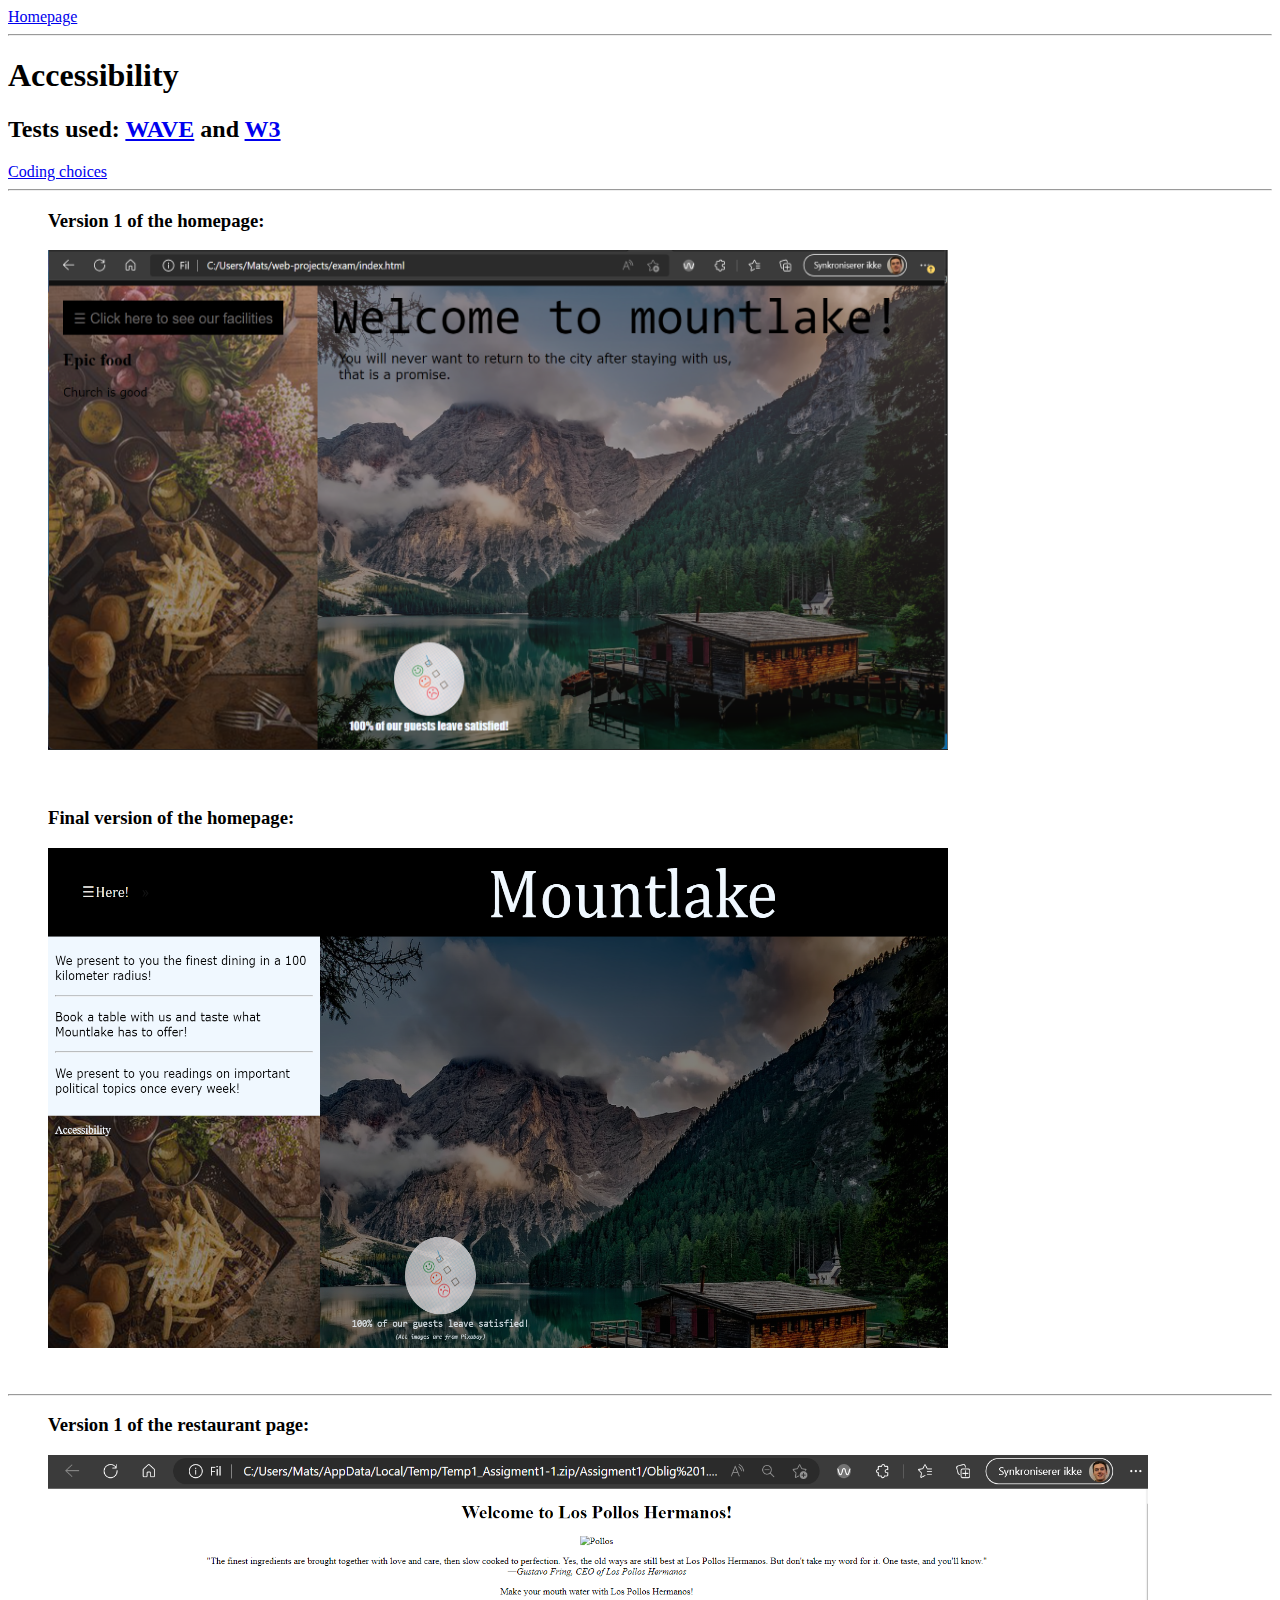
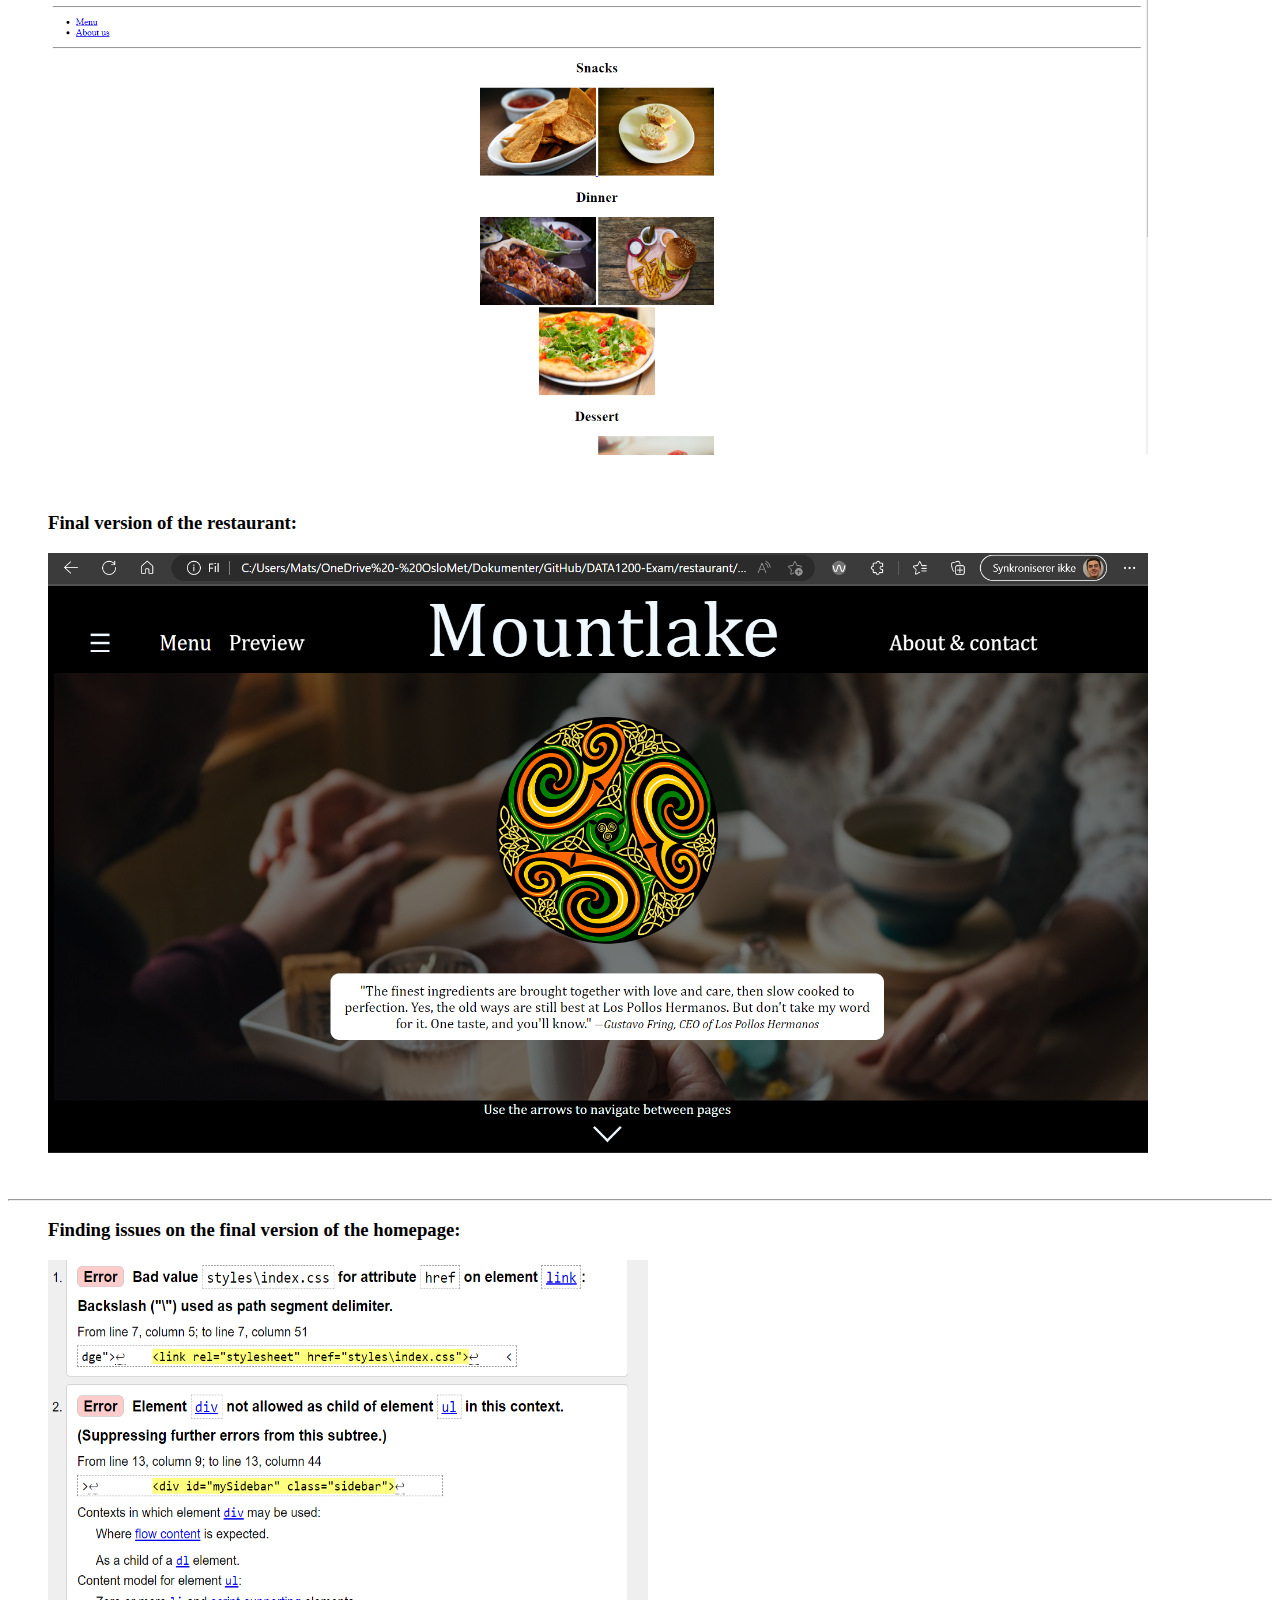
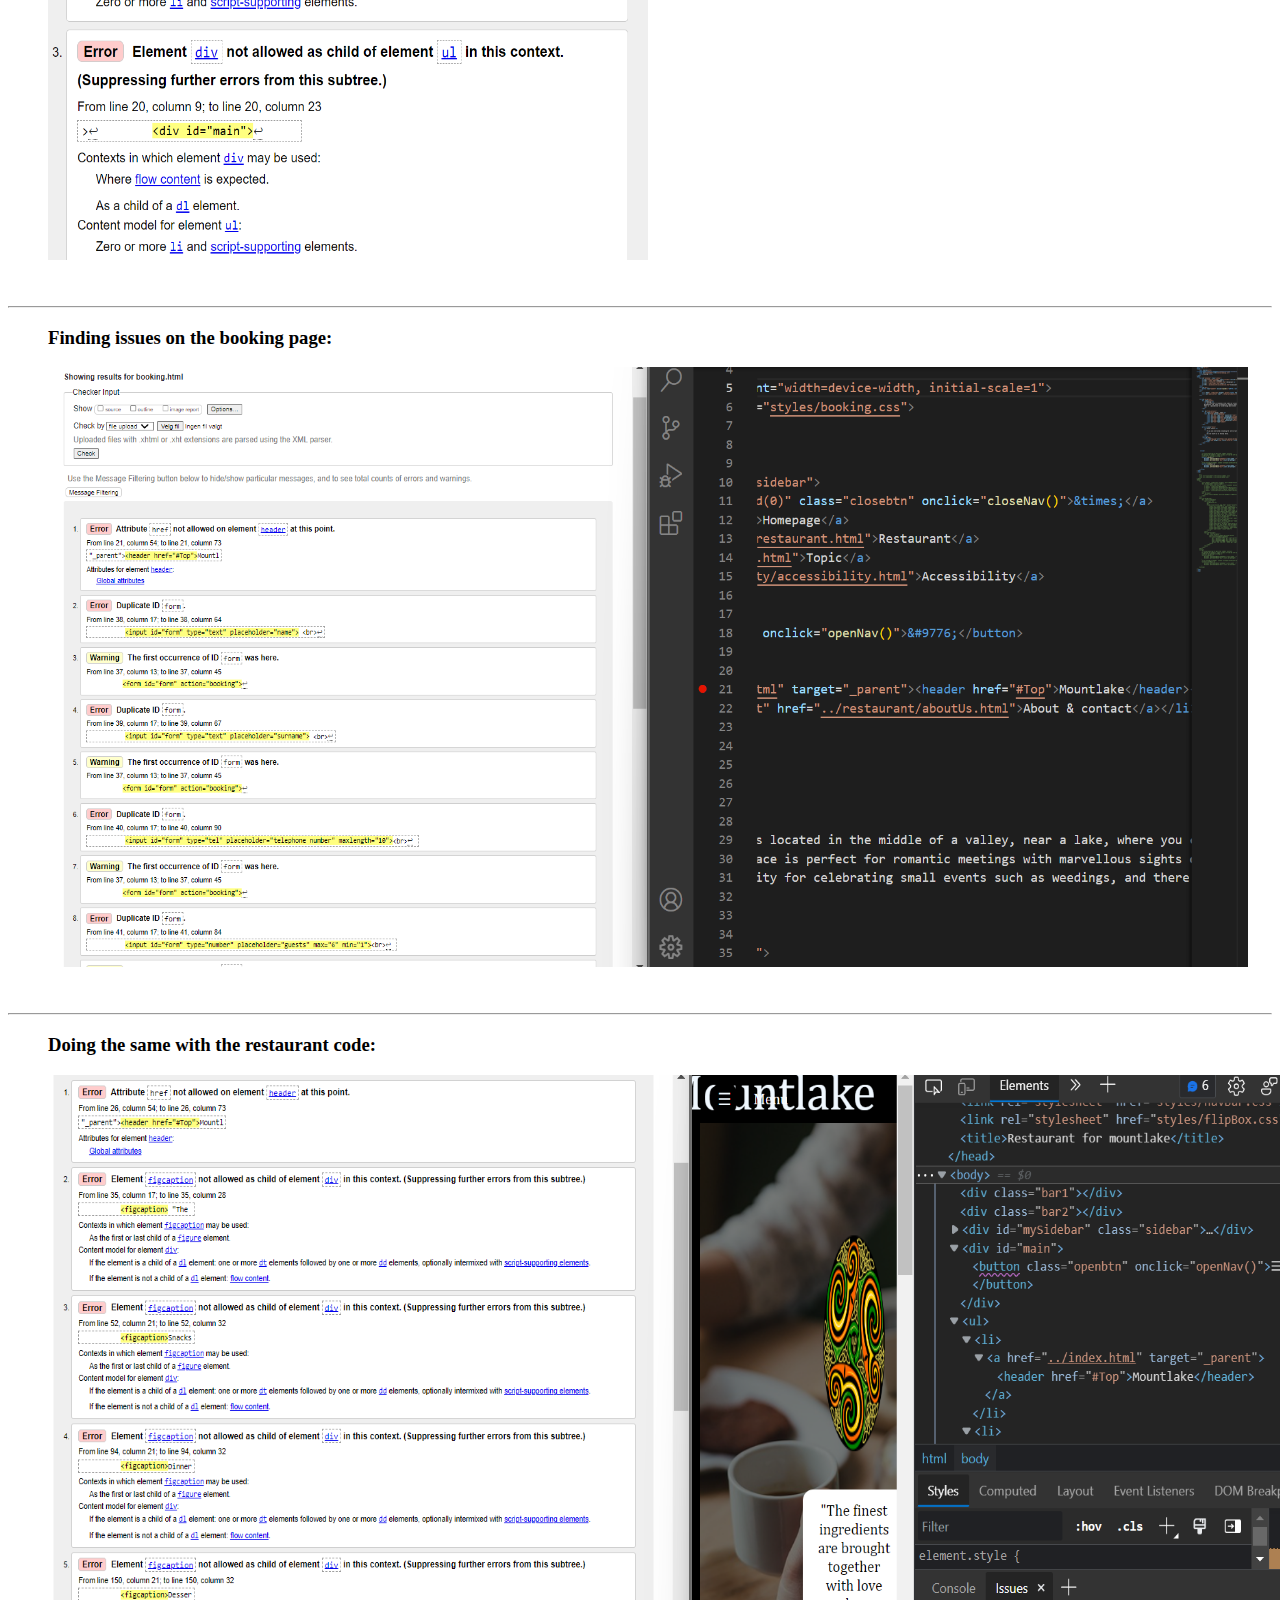
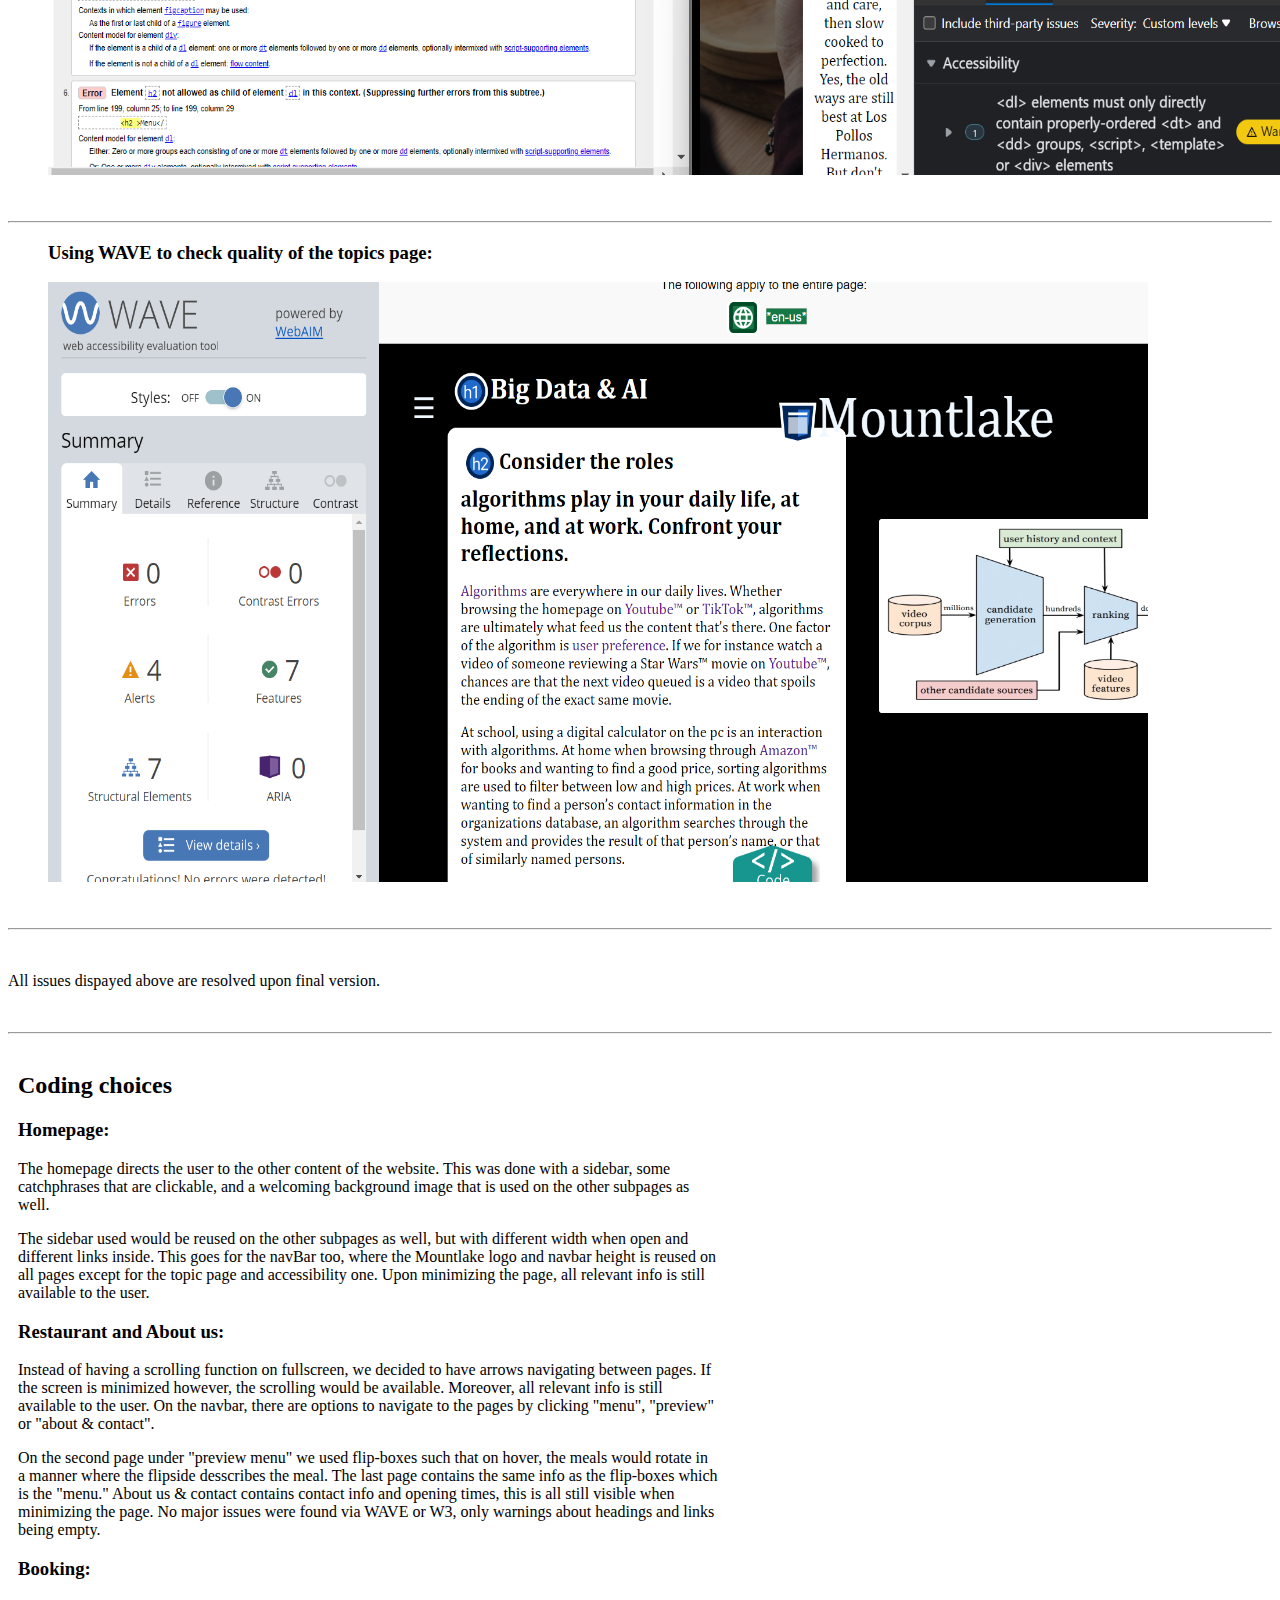
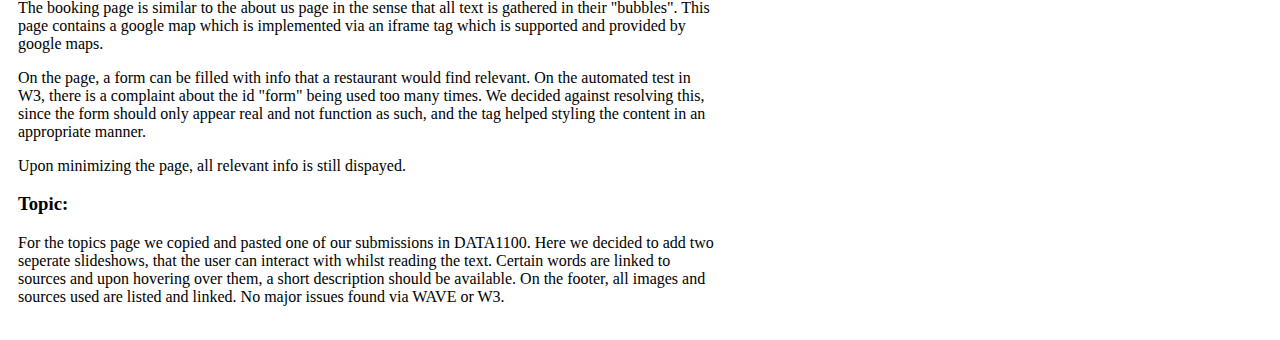
==== commit 85a49e1e: "Update accessibility.html" ====
--- a/accessibility/accessibility.html
+++ b/accessibility/accessibility.html
@@ -6,6 +6,8 @@
     <title>Accessibility</title>
 </head>
 <body>
+    <a href="../index.html">Homepage</a>
+    <hr>
     <h1>Accessibility</h1>
     <h2>Tests used: <a href="https://wave.webaim.org/" target="_blank">WAVE</a> and <a target="_blank" href="https://validator.w3.org/">W3</a></h2>
     <li><a href="#Text">Coding choices</a></li>
